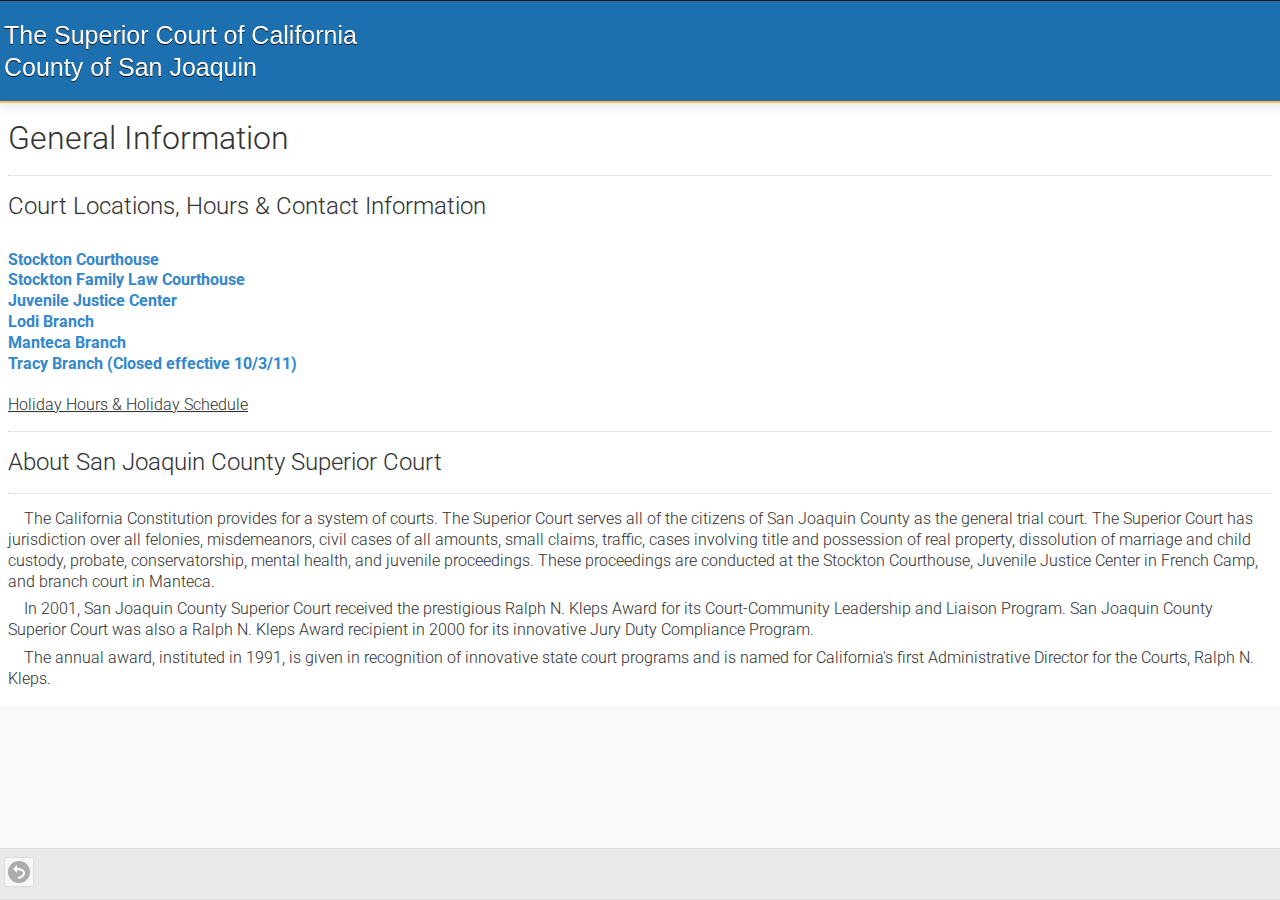
==== www/generalInfo.html @ 1bf8759a "Footer for pages done plus some genral info done." ====
<!DOCTYPE html>
<!--
    Copyright (c) 2012-2014 Adobe Systems Incorporated. All rights reserved.

    Licensed to the Apache Software Foundation (ASF) under one
    or more contributor license agreements.  See the NOTICE file
    distributed with this work for additional information
    regarding copyright ownership.  The ASF licenses this file
    to you under the Apache License, Version 2.0 (the
    "License"); you may not use this file except in compliance
    with the License.  You may obtain a copy of the License at

    http://www.apache.org/licenses/LICENSE-2.0

    Unless required by applicable law or agreed to in writing,
    software distributed under the License is distributed on an
    "AS IS" BASIS, WITHOUT WARRANTIES OR CONDITIONS OF ANY
     KIND, either express or implied.  See the License for the
    specific language governing permissions and limitations
    under the License.
-->
<html>
    <head>
        <meta charset="utf-8" />
        <meta name="format-detection" content="telephone=no" />
        <meta name="msapplication-tap-highlight" content="no" />
        <!-- WARNING: for iOS 7, remove the width=device-width and height=device-height attributes. See https://issues.apache.org/jira/browse/CB-4323 -->
        <meta name="viewport" content="user-scalable=no, initial-scale=1, maximum-scale=1, minimum-scale=1, width=device-width, height=device-height, target-densitydpi=device-dpi" />
        <link rel="stylesheet" type="text/css" href="css/index.css" />
		
		<!-- FontAwesome - http://fortawesome.github.io/Font-Awesome/ -->
        <link rel="stylesheet" href="css/font-awesome.min.css" />

		<!-- jQueryMobileCSS - original without styling -->
        <link rel="stylesheet" type="text/css" href="css/jquery.mobile-1.4.5.min.css" />

		<!-- nativeDroid core CSS -->
        <link rel="stylesheet" href="css/jquerymobile.nativedroid.css" />
        <link rel="stylesheet" href="css/jquerymobile.nativedroid.light.css" />
		<link rel="stylesheet" href="css/jquerymobile.nativedroid.color.blue.css" id='jQMnDColor' />
		
		<title>SCSJC App</title>
		
		<script type="text/javascript" src="js/jquery-1.11.2.min.js"></script>
		<script type="text/javascript" src="js/jquery.mobile-1.4.5.min.js"></script>
		
		<script type="text/javascript" src="js/app.js"></script>
    </head>
	
	<body>
		<!-- header -->
		<div data-id="headerWrap" class="header-bar" data-role="header" role="banner" data-position="fixed" data-tap-toggle="false" data-theme="b" style="padding:0 0.25em;">
			<h1 style="text-align:left;margin: 0 auto;">The Superior Court of California<br />County of San Joaquin</h1>
		</div>
		
		<!-- footer -->
		<div data-role="footer" data-position="fixed" data-tap-toggle="false" data-theme="a" style="padding:0 0.25em;">
			<a href="#left-panel" data-theme="a" class="ui-btn ui-icon-back ui-btn-icon-left ui-btn-icon-notext">Side Bar</a>
		</div>
		
		<!-- sidebar -->
		<div data-role="panel" data-display="push" id="left-panel" data-theme="a">
			<ul data-role="listview" class="sidebar">
				<li data-role="list-divider" id="left-panel-img"></li>
				<li><a href="index.html" data-ajax="false">Home</a></li>
				<li><a href="onlineServices.html" data-ajax="false">Online Services</a></li>
				<li data-icon="false"><a>General Info</a></li>
				<ul data-role="listview">
					<li><a href="#">Court Locations and Contact Information</a></li>
					<li><a href="#">Jury Service</a></li>
					<li><a href="#">Traffic</a></li>
					<li><a href="#">Employment</a></li>
				</ul>
			</ul>
		</div>
		
		<!-- General Information -->
		<div data-role="page" id="generalInfo-page" data-theme="a">
			<div data-role="content" data-theme="a" style="padding:0.5em;">
				<h1>General Information</h1>
				<hr>
				<h2>Court Locations, Hours & Contact Information</h2>
				<br />
				<a href="#stocktonInfo">Stockton Courthouse</a><br/>
				<a href="#familyInfo">Stockton Family Law Courthouse</a><br/>
				<a href="#juvenileInfo">Juvenile Justice Center</a><br/>
				<a href="#lodiInfo">Lodi Branch</a><br/>
				<a href="#mantecaInfo">Manteca Branch</a><br/>
				<a href="tracyInfo">Tracy Branch (Closed effective 10/3/11)</a><br/>
				<br/><u>Holiday Hours & Holiday Schedule</u>
				<hr>
				<h2>About San Joaquin County Superior Court</h2>
				<hr>
				<p>The California Constitution provides for a system of courts. The Superior Court serves all of the citizens of San Joaquin County as the general trial court. The Superior Court has jurisdiction over all felonies, misdemeanors, civil cases of all amounts, small claims, traffic, cases involving title and possession of real property, dissolution of marriage and child custody, probate, conservatorship, mental health, and juvenile proceedings. These proceedings are conducted at the Stockton Courthouse, Juvenile Justice Center in French Camp, and branch court in Manteca.</p>
				<p>In 2001, San Joaquin County Superior Court received the prestigious Ralph N. Kleps Award for its Court-Community Leadership and Liaison Program. San Joaquin County Superior Court was also a Ralph N. Kleps Award recipient in 2000 for its innovative Jury Duty Compliance Program.</p>
				<p>The annual award, instituted in 1991, is given in recognition of innovative state court programs and is named for California's first Administrative Director for the Courts, Ralph N. Kleps.</p>
			</div>
		</div>
		
		
		<!-- Page Stockton Contact page -->
		<!-- Directions -->
		<div data-role="page" id="stocktonInfo">
			<div data-role="content" style="padding:0.5em;">
				<center><h1 style="display:inline-block;">Stockton Courthouse</h1></center>
				<div data-role="navbar">
					<ul>
						<li><a href="#stocktonInfo" data-role="tab" class="ui-btn-active ui-state-persist">Directions</a></li>
						<li><a href="#stocktonPhone" data-role="tab">Phone Numbers</a></li>
						<li><a href="#stocktonHours" data-role="tab">Hours of Operations</a></li>
					</ul>
				</div><!-- /navbar -->
				<p>Beginning Monday, December 23, 2013, court users must enter the Stockton Courthouse (located at 222 E. Weber Avenue) on the east side (San Joaquin Street side) of the building. The entrance on the west side of the courthouse will be closed due to construction of the new Stockton Courthouse. Additionally, pedestrian access to the courthouse has been rerouted. Please read this PUBLIC NOTICE to view a map of the detour.</p>
				
				<a href="geo:37.953483, -121.287759"><u>Physical Address:</u><br/>
				222 E. Weber Avenue<br/>
				Stockton, California 95202</a><br/>
				<br/>
				<u>Mailing Address:</u><br/>
				Superior Court of California, County of San Joaquin<br/>
				PO Box 201022<br/>
				Stockton, California 95201<br/>
				<br/>
				<u><h3>Directions:</h3></u>
				<i><h4>From I-5 North</h4></i>
				<ol>
				  <li>Take exit toward Downtown Stockton</li>
				  <li>Merge onto E. Lafayette St.</li>
				  <li>Turn left onto El Dorado St.</li>
				  <li>Turn right onto E. Weber Ave. (courthouse on right)</li>
				</ol>
				
				<i><h4>From I-5 South</h4></i>
				<ol>
				  <li>Take the State Hwy 4 E exit toward Downtown Stockton/Fresno Ave.</li>
				  <li>Follow signs for CA-4 E/CA-99/Downtown/Stockton</li>
				  <li>Keep right at fork, follow signs for Downtown Stockton and merge onto E. Lafayette St.</li>
				  <li>Turn left onto El Dorado St.</li>
				  <li>Turn right onto E. Weber Ave. (courthouse on right)</li>
				</ol>
				
				<i><h4>From CA-99 North or South</h4></i>
				<ol>
				  <li>Take the CA-4W exit toward I-5/Downtown Stockton</li>
				  <li>Take El Dorado St. exit toward Center St./Downtown</li>
				  <li>Turn right onto El Dorado St.</li>
				  <li>Turn right onto E. Weber Ave. (courthouse on right) </li>
				</ol>
				<u><h3>Parking:</h3></u>
				<p>Parking is available in metered spaces around the Courthouse . Parking garages are available directly to the north, east, and west of the courthouse. There is an hourly fee and parking garage attendants accept cash only. The 'P' on the map above indicates the location of a parking garage.</p>
				

				
				
			</div>
		</div>
		
		<!-- Phone Numbers -->
		<div data-role="page" id="stocktonPhone" style="padding:0.5em;">
			<div data-role="content">
			<center><h1>Stockton Courthouse</h1></center>
			<div data-role="navbar">
					<ul>
						<li><a href="#stocktonInfo" data-role="tab">Directions</a></li>
						<li><a href="#stocktonPhone" data-role="tab" class="ui-btn-active ui-state-persist">Phone Numbers</a></li>
						<li><a href="#stocktonHours" data-role="tab">Hours of Operations</a></li>
					</ul>
			</div><!-- /navbar -->
			
			<br/><h3><u><strong>Telephone Numbers</strong></u></h3>
			<p>*All telephone numbers use 209 area code, unless listed otherwise. &nbsp;<span style="display: none">&nbsp;<span style="display: none">&nbsp;<span style="display: none">&nbsp;</span></span></span></p>
			<p>&nbsp;992-5522 &nbsp; Civil Limited</p>
			<p>&nbsp;992-5522 &nbsp; Small Claims</p>
			<p>&nbsp;992-5521 &nbsp; Criminal</p>
			<p>&nbsp;992-5522 &nbsp; Domestic Violence</p>
			<p>&nbsp;992-5522 &nbsp; Unlawful Detainer (Landlord-Tenant)</p>
			<p>&nbsp;992-5521 &nbsp; Passports</p>
			<p>&nbsp;992-5500 &nbsp; Jury Services</p>
			<p>(877) 872-0476&nbsp;&nbsp; Traffic</p>
			</div>	
		</div>
		
		<!-- Hours -->
		<div data-role="page" id="stocktonHours" style="padding:0.5em;">
			<div data-role="content">
			<center><h1>Stockton Courthouse</h1></center>
			<div data-role="navbar">
					<ul>
						<li><a href="#stocktonInfo" >Directions</a></li>
						<li><a href="#stocktonPhone">Phone Numbers</a></li>
						<li><a href="#stocktonHours" class="ui-btn-active ui-state-persist">Hours of Operations</a></li>
					</ul>
			</div><!-- /navbar -->
			
			<h3><u><strong>Business hours</strong></u></h3>
				<p><span><span>Business hours Monday through Friday, excluding <a href="/files/fileHolder.pdf">legal holidays</a> are as follows:</span></span></p>
				<p><span><span><u>Clerk's Office</u>:&nbsp; 8:00 a.m. to 3:00 p.m. </span></span></p>
				<p><span><span><u>Telephone</u>:&nbsp; 8:00 a.m. to 4:00 p.m.&nbsp; </span></span></p>
				<p><span><u>Drop Box</u>: 8:00 a.m. to 5:00 p.m.<span style="display: none">&nbsp;</span></span></p>
				<p><span><u>Courtroom</u>:&nbsp; Generally begin at 8:30 a.m. and conclude by 4:30 p.m.</span></p>
			</div>	
		</div>
		
		<!-- Page Stockton Family Law Contact page -->
		<!-- Directions -->
		<div data-role="page" id="familyInfo" class="ui-content">
			<div data-role="content" style="padding:0.5em;">
				<center><h1>Stockton Family Law Courthouse</h1></center>
				<div data-role="navbar">
					<ul>
						<li><a href="#familyInfo" class="ui-btn-active ui-state-persist">Directions</a></li>
						<li><a href="#familyPhone">Phone Numbers</a></li>
						<li><a href="#familyHours">Hours of Operations</a></li>
					</ul>
				</div><!-- /navbar -->
				<p>Beginning Monday, December 23, 2013, court users must enter the Stockton Courthouse (located at 222 E. Weber Avenue) on the east side (San Joaquin Street side) of the building. The entrance on the west side of the courthouse will be closed due to construction of the new Stockton Courthouse. Additionally, pedestrian access to the courthouse has been rerouted. Please read this PUBLIC NOTICE to view a map of the detour.</p>
				
				<a href="geo:37.953662, -121.283560"><u>Physical Address:</u><br/>
				540 E. Main Street<br/>
				Stockton, California 95202</a><br/>
				<br/>
				<u><h3>Directions:</h3></u>
				<i><h4>From I-5 North or South</h4></i>
				<ol>
				  <li>Take the State Hwy 4 E exit toward Downtown Stockton/Fresno Ave.</li>
				  <li>Follow signs for CA-4 E/CA-99/Downlaod /Stockton and merage onto CA-4E</li>
				  <li>Take Stanislaus ST. exit toward Downtown Stockton</li>
				  <li>Thurn left onto S. Stanislaus St.</li>
				  <li>Turn left onto E Main Street (courthouse on left)</li>
				</ol>
				
				<i><h4>From CA-99 North or South</h4></i>
				<ol>
				  <li>Take the CA-4W exit toward 1-5/Downtown Stockton/San Francisco</li>
				  <li>Take Stanislaus exit toward Downtown Stockton</li>
				  <li>Turn right onto S. Stanislaus</li>
				  <li>Turn left onto E. Main Street (courthouse on left)</li>
				</ol>
				<u><h3>Parking:</h3></u>
				<p>Metered parking is available along the streets.  Public parking garages are also avalable. </p>
					<a href="#home-page">Home</a>
		</div>
		</div>
		
		<!-- Phone Numbers -->
		<div data-role="page" id="familyPhone" style="padding:0.5em;">
			<div data-role="content">
			<center><h1>Stockton Family Law Courthouse</h1></center>
			<div data-role="navbar">
					<ul>
						<li><a href="#familyInfo">Directions</a></li>
						<li><a href="#familyPhone" class="ui-btn-active ui-state-persist">Phone Numbers</a></li>
						<li><a href="#familyHours">Hours of Operations</a></li>
					</ul>
			</div><!-- /navbar -->
			<h3><u><strong>Telephone Numbers</strong></u></h3>
			<p>*All telephone numbers use 209 area code, unless listed otherwise.<span style="display: none">&nbsp;<span style="display: none">&nbsp;</span></span></p>
			<p>992-5555&nbsp;&nbsp;&nbsp;&nbsp;Information</p>
			<p>992-5283 &nbsp; &nbsp;Facilitator-Pro Per Clinic</p>
			<p>992-5690 &nbsp; &nbsp;Family Law Services</p>
		</div>	
		</div>
		
		<!-- Hours -->
		<div data-role="page" id="familyHours" style="padding:0.5em;">
			<div data-role="content">
			<center><h1>Stockton Family Law Courthouse</h1></center>
			<div data-role="navbar">
					<ul>
						<li><a href="#familyInfo" >Directions</a></li>
						<li><a href="#familyPhone">Phone Numbers</a></li>
						<li><a href="#familyHours" class="ui-btn-active ui-state-persist">Hours of Operations</a></li>
					</ul>
			</div><!-- /navbar -->
			
			<h3><u><strong>Business hours</strong></u></h3>
			<p>Business hours Monday through Friday, excluding <a href="/files/fileHolder.pdf">legal holidays</a> are as follows:</span></span></p>
			<p><u>Clerk's Office</u>:&nbsp; 8:00 a.m. to 3:00 p.m.</p>
			<p><u>Telephone</u>:&nbsp; 8:00 a.m. to 4:00 p.m.&nbsp;</p>
			<p><u>Drop Box</u>: 8:00 a.m. to 4:00 p.m.&nbsp;</p>
			<p><u>Courtroom</u>:&nbsp; Generally begin at 8:15 a.m. and conclude by 4:30 p.m.&nbsp;</p>
			<p>&nbsp;</p>
		</div>	
		</div>
		
		<!-- Page Juvenile Justice Contact page -->
		<!-- Directions -->
		<div data-role="page" id="juvenileInfo" class="ui-content">
			<div data-role="content" style="padding:0.5em;">
				<center><h1>Juvenile Justice Center</h1></center>
				<div data-role="navbar">
					<ul>
						<li><a href="#juvenileInfo" class="ui-btn-active ui-state-persist">Directions</a></li>
						<li><a href="#juvenilePhone">Phone Numbers</a></li>
						<li><a href="#juvenileHours">Hours of Operations</a></li>
					</ul>
				</div><!-- /navbar -->
				<p>Beginning Monday, December 23, 2013, court users must enter the Stockton Courthouse (located at 222 E. Weber Avenue) on the east side (San Joaquin Street side) of the building. The entrance on the west side of the courthouse will be closed due to construction of the new Stockton Courthouse. Additionally, pedestrian access to the courthouse has been rerouted. Please read this PUBLIC NOTICE to view a map of the detour.</p>
				
				<a href="geo:37.882633, -121.290421"><u>Physical Address:</u><br/>
				535 West Mathews Road<br/>
				French Camp, California 95231</a><br/>
				<br/>
				<u>Mailing Address:</u><br/>
				San Joaquin County Superior Court - Juvenile Division<br/>
				535 West Mathews Road<br/>
				French Camp, California 95231<br/>
				<br/>
				<u><h3>Directions:</h3></u>
				<p>The Juvenile Justice Center is located with the Juvenile Probation Department in French Camp on Mathews Road. From I-5 North or South, take the Mathews Road exit and head west approximately 1/2 mile and the Juvenile Justice Center is on the north side of Mathews Road. Departments J-1 and J-2 and the administrative support staff are located in this building.</p>
				<u><h3>Parking:</h3></u>
				<p>There is free parking in the lot adjacent to the building </p>
					<a href="#home-page">Home</a>
		</div>
		</div>
		
		<!-- Phone Numbers -->
		<div data-role="page" id="juvenilePhone" style="padding:0.5em;">
			<div data-role="content">
			<center><h1>Juvenile Justice Center</h1></center>
			<div data-role="navbar">
					<ul>
						<li><a href="#juvenileInfo">Directions</a></li>
						<li><a href="#juvenilePhone" class="ui-btn-active ui-state-persist">Phone Numbers</a></li>
						<li><a href="#juvenileHours">Hours of Operations</a></li>
					</ul>
			</div><!-- /navbar -->
			<h3><u><strong>Telephone Numbers</strong></u></h3>
			<p>&nbsp;*All telephone numbers use 209 area code, unless listed otherwise.</p>
			<p>992-5698 &nbsp; &nbsp; Clerk's Office</p>
		</div>	
		</div>
		
		<!-- Hours -->
		<div data-role="page" id="juvenileHours" style="padding:0.5em;">
			<div data-role="content">
			<center><h1>Juvenile Justice Center</h1></center>
			<div data-role="navbar">
					<ul>
						<li><a href="#juvenileInfo" >Directions</a></li>
						<li><a href="#juvenilePhone">Phone Numbers</a></li>
						<li><a href="#juvenileHours" class="ui-btn-active ui-state-persist">Hours of Operations</a></li>
					</ul>
			</div><!-- /navbar -->
			
			<h3><u><strong>Business hours</strong></u></h3>
			<p>Business hours Monday through Friday, excluding <a href="/files/fileHolder.pdf">legal holidays</a> are as follows:</span></p>
			<p><u>Clerk's Office</u>:&nbsp; 8:00 a.m. to 3:00 p.m.</p>
			<p><u>Telephone</u>:&nbsp; 8:00 a.m. to 4:00 p.m.&nbsp;</p>
			<p><u>Drop Box</u>: 8:00 a.m. to 4:00 p.m.&nbsp;</p>
			<p><u>Courtroom</u>:&nbsp; Generally begin at 8:15 a.m. and conclude by 4:30 p.m.&nbsp;</p>
			<p>&nbsp;</p>
		</div>	
		</div>
		
		<!-- Page Lodi Branch Contact page -->
		<!-- Directions -->
		<div data-role="page" id="lodiInfo" class="ui-content">
			<div data-role="content" style="padding:0.5em;">
				<center><h1>Lodi Branch</h1></center>
				<div data-role="navbar">
					<ul>
						<li><a href="#lodiInfo" class="ui-btn-active ui-state-persist">Directions</a></li>
						<li><a href="#lodiPhone">Phone Numbers</a></li>
						<li><a href="#lodiHours">Hours of Operations</a></li>
					</ul>
				</div><!-- /navbar -->
				<p><b>The Lodi Branch of the Superior Court is located in two buildings.</b></p>
				<br/>
				<a href="geo:38.135451, -121.275161"><u>Physical Address for Department L-1:</u><br/>
				217 W. Elm Street (2nd Floor)<br/>
				Lodi, California 95240</a><br/>
				<br/>
				<a href="geo:38.135992, -121.276835"><u>Physical Address for Department L-2:</u><br/>
				315 W. Elm Street<br/>
				Lodi, California 95240</a><br/>
				<u>Mailing Address:</u><br/>
				Superior Court of California, Lodi Branch<br/>
				315 W. Elm Street<br/>
				Lodi, California 95240<br/>
				<br/>
				<u><h3>Directions:</h3></u>
				<p>From I-5 North or South, take the Kettleman Lane/Highway 12 exit and head east approximately 5 miles to Lodi. Turn north at Church Street and proceed north to Elm Street. Turn west on Elm Street to the courthouse locations. From 99 North or South, take the Kettleman Lane/Highway 12 exit and head west.. Turn north at Church Street and proceed north to Elm Street. Turn west on Elm Street to the courthouse locations.</p>
				<u><h3>Parking:</h3></u>
				<p>There is free parking in the lot across the street fromc the building housing Department L-2.</p>
					<a href="#home-page">Home</a>
		</div>
		</div>
		
		<!-- Phone Numbers -->
		<div data-role="page" id="lodiPhone" style="padding:0.5em;">
			<div data-role="content">
			<center><h1>Lodi Branch</h1></center>
			<div data-role="navbar">
					<ul>
						<li><a href="#lodiInfo">Directions</a></li>
						<li><a href="#lodiPhone" class="ui-btn-active ui-state-persist">Phone Numbers</a></li>
						<li><a href="#lodiHours">Hours of Operations</a></li>
					</ul>
			</div><!-- /navbar -->
			<h3><u><strong>Telephone Numbers</strong></u></h3>
			<p>*All telephone numbers use 209 area code, unless listed otherwise. &nbsp;<span style="display: none">&nbsp;<span style="display: none">&nbsp;<span style="display: none">&nbsp;</span></span></span></p>
			<p>&nbsp;992-5522 &nbsp; Civil Limited</p>
			<p>&nbsp;992-5522 &nbsp; Small Claims</p>
			<p>&nbsp;992-5521 &nbsp; Criminal</p>
			<p>&nbsp;992-5522 &nbsp; Domestic Violence</p>
			<p>&nbsp;992-5522 &nbsp; Unlawful Detainer (Landlord-Tenant)</p>
			<p>&nbsp;992-5521 &nbsp; Passports</p>
			<p>&nbsp;992-5500 &nbsp; Jury Services</p>
			<p>(877) 872-0476&nbsp;&nbsp; Traffic</p>
		</div>	
		</div>
		
		<!-- Hours -->
		<div data-role="page" id="lodiHours" style="padding:0.5em;">
			<div data-role="content">
			<center><h1>Lodi Branch</h1></center>
			<div data-role="navbar">
					<ul>
						<li><a href="#lodiInfo" >Directions</a></li>
						<li><a href="#lodiPhone">Phone Numbers</a></li>
						<li><a href="#lodiHours" class="ui-btn-active ui-state-persist">Hours of Operations</a></li>
					</ul>
			</div><!-- /navbar -->
			
			<h3><u><strong>Business hours</strong></u></h3>
			<p><span style="color: black; font-family: arial, sans-serif; font-size: 9pt;">Business hours Monday through Friday, excluding </span><a href="/files/fileHolder.pdf">legal holidays</a><span style="color: black; font-family: arial, sans-serif; font-size: 9pt;"> are as follows:</span></p>
			<p><u>Clerk's Office</u>:&nbsp; 8:00 a.m. to 3:00 p.m. </p>
			<p><u>Telephone</u>:&nbsp; 8:00 a.m. to 4:00 p.m.&nbsp; </p>
			<p><u>Drop Box</u>: 8:00 a.m. to 5:00 p.m.</p>
			<p><u>Courtroom</u>:&nbsp; Generally begin at 8:30 a.m. and conclude by 4:30 p.m.</p>
		</div>	
		</div>
		
		<!-- Page manteca Branch Contact page -->
		<!-- Directions -->
		<div data-role="page" id="mantecaInfo" class="ui-content">
			<div data-role="content" style="padding:0.5em;">
				<center><h1>Manteca Branch</h1></center>
				<div data-role="navbar">
					<ul>
						<li><a href="#mantecaInfo" class="ui-btn-active ui-state-persist">Directions</a></li>
						<li><a href="#mantecaPhone">Phone Numbers</a></li>
						<li><a href="#mantecaHours">Hours of Operations</a></li>
					</ul>
				</div><!-- /navbar -->
				<a href="geo:37.799203, -121.213477"><u>Physical Address:</u><br/>
				315 E. Center Street<br/>
				Manteca, California 95336</a><br/>
				<br/>
				<u>Mailing Address:</u><br/>
				Superior Court of California, County of San Joaquin<br/>
				Manteca Branch<br/>
				315 E. Center St<br/>
				Manteca, California 95336<br/>
				<br/>
				<u><h3>Directions:</h3></u>
				<p>From 99 North or South, take Highway 120 West and take the Main Street Exit. Proceed north to Center Street. Turn east on Center Street and proceed three blocks to the Courthouse. From I-5 North or South, take Highway 120 east and take the Main Street Exit. Proceed north to Center Street. Turn east on Center Street and proceed three blocks to the Courthouse.</p>
				<u><h3>Parking:</h3></u>
				<p>There is free parking around the courthouse and in a lot to the north.</p>
					<a href="#home-page">Home</a>
		</div>
		</div>
		
		<!-- Phone Numbers -->
		<div data-role="page" id="mantecaPhone" style="padding:0.5em;">
			<div data-role="content">
			<center><h1>Manteca Branch</h1></center>
			<div data-role="navbar">
					<ul>
						<li><a href="#mantecaInfo">Directions</a></li>
						<li><a href="#mantecaPhone" class="ui-btn-active ui-state-persist">Phone Numbers</a></li>
						<li><a href="#mantecaHours">Hours of Operations</a></li>
					</ul>
			</div><!-- /navbar -->
			<h3><u><strong>Telephone Numbers</strong></u></h3>
			<p>*All telephone numbers use 209 area code, unless listed otherwise.</p>
			<p>&nbsp;239-1316&nbsp;&nbsp;&nbsp; Criminal</p>
			<p>&nbsp;239-1316 &nbsp;Traffic</p>
			<p>&nbsp;239-9188&nbsp;&nbsp;&nbsp; Civil Harassment</p>
			<p>&nbsp;239-9188&nbsp;&nbsp;&nbsp; Unlawful Detainer (Landlord-Tenant)</p>
			<p>&nbsp;992-5555 &nbsp; &nbsp;Passports (Processed at Main Stockton Court only.)</p>
		</div>	
		</div>
		
		<!-- Hours -->
		<div data-role="page" id="mantecaHours" style="padding:0.5em;">
			<div data-role="content">
			<center><h1>Manteca Branch</h1></center>
			<div data-role="navbar">
					<ul>
						<li><a href="#mantecaInfo" >Directions</a></li>
						<li><a href="#mantecaPhone">Phone Numbers</a></li>
						<li><a href="#mantecaHours" class="ui-btn-active ui-state-persist">Hours of Operations</a></li>
					</ul>
			</div><!-- /navbar -->
			
			<h3><u><strong>Business hours</strong></u></h3>
			<p>>Business hours Monday through Friday, excluding<a href="/files/fileHolder.pdf">legal holidays</a> are as follows:</p>
			<p><u>Clerk's Office</u>:&nbsp; 8:00 a.m. to 3:00 p.m. </p>
			<p><u>Telephone</u>:&nbsp; 8:00 a.m. to 4:00 p.m.&nbsp; </p>
			<p><u>Drop Box</u>: 8:00 a.m. to 5:00 p.m.</p>
			<p><u>Courtroom</u>:&nbsp; Generally begin at 8:30 a.m. and conclude by 4:30 p.m.</p>
		</div>	
		</div>
		
    </body>
</html>
---- www/css/index.css ----
/*
 * Licensed to the Apache Software Foundation (ASF) under one
 * or more contributor license agreements.  See the NOTICE file
 * distributed with this work for additional information
 * regarding copyright ownership.  The ASF licenses this file
 * to you under the Apache License, Version 2.0 (the
 * "License"); you may not use this file except in compliance
 * with the License.  You may obtain a copy of the License at
 *
 * http://www.apache.org/licenses/LICENSE-2.0
 *
 * Unless required by applicable law or agreed to in writing,
 * software distributed under the License is distributed on an
 * "AS IS" BASIS, WITHOUT WARRANTIES OR CONDITIONS OF ANY
 * KIND, either express or implied.  See the License for the
 * specific language governing permissions and limitations
 * under the License.
 */ 
* {
    -webkit-tap-highlight-color: rgba(0,0,0,0); /* make transparent link selection, adjust last value opacity 0 to 1.0 */
}
html {
	height: 100%;
}
body {
    -webkit-touch-callout: none;                /* prevent callout to copy image, etc when tap to hold */
    -webkit-text-size-adjust: none;             /* prevent webkit from resizing text to fit */
    -webkit-user-select: none;                  /* prevent copy paste, to allow, change 'none' to 'text' */
	
    background-color: #FFF9E6;
	/*
    background-image:linear-gradient(top, #A7A7A7 0%, #E4E4E4 51%);
    background-image:-webkit-linear-gradient(top, #A7A7A7 0%, #E4E4E4 51%);
    background-image:-ms-linear-gradient(top, #A7A7A7 0%, #E4E4E4 51%);
    background-image:-webkit-gradient(
        linear,
        left top,
        left bottom,
        color-stop(0, #A7A7A7),
        color-stop(0.51, #E4E4E4)
    );
    background-attachment:fixed;
	*/
    font-family:'HelveticaNeue-Light', 'HelveticaNeue', Helvetica, Arial, sans-serif;
    font-size:14px;
    height:100%;
    margin:0px;
    padding:0px;
    #text-transform:uppercase;
    width:100%;
}

/* Portrait layout (default) */
.app {
    background:url(../img/logo.png) no-repeat center top; /* 170px x 200px */
    position:absolute;             /* position in the center of the screen */
    left:50%;
    top:50%;
    height:50px;                   /* text area height */
    width:225px;                   /* text area width */
    text-align:center;
    padding:180px 0px 0px 0px;     /* image height is 200px (bottom 20px are overlapped with text) */
    margin:-115px 0px 0px -112px;  /* offset vertical: half of image height and text area height */
                                   /* offset horizontal: half of text area width */
}

/* Landscape layout (with min-width) */
@media screen and (min-aspect-ratio: 1/1) and (min-width:400px) {
    .app {
        background-position:left center;
        padding:75px 0px 75px 170px;  /* padding-top + padding-bottom + text area = image height */
        margin:-90px 0px 0px -198px;  /* offset vertical: half of image height */
                                      /* offset horizontal: half of image width and text area width */
    }
}
/*
h1 {
    font-size: 2em;
    font-weight:normal;
    margin:0px;
    overflow:visible;
    padding:0px;
    text-align:center;
}
*/
.event {
    border-radius:4px;
    -webkit-border-radius:4px;
    color:#FFFFFF;
    font-size:12px;
    margin:0px 30px;
    padding:2px 0px;
}

.event.listening {
    background-color:#333333;
    display:block;
}

.event.received {
    background-color:#4B946A;
    display:none;
}

@keyframes fade {
    from { opacity: 1.0; }
    50% { opacity: 0.4; }
    to { opacity: 1.0; }
}
 
@-webkit-keyframes fade {
    from { opacity: 1.0; }
    50% { opacity: 0.4; }
    to { opacity: 1.0; }
}
 
.blink {
    animation:fade 3000ms infinite;
    -webkit-animation:fade 3000ms infinite;
}

.ui-bar-b,.ui-body-b .ui-dialog-contain .ui-title {
	border-bottom: 2px solid #FFB756 !important;
}
.ui-header.ui-bar-b,.ui-footer.ui-bar-b {
	background-color: #1C70B0 !important;
}
/* -  - -   -  - -   -  - -   -  - -   -  - -   -  - -   -  - -   -  - -   -  - -   -  - -   -  - -   -  - -   -  - -   -  - -   -  - -   -  - -   -  - -   -  - -   -  - -   -  - -   -  - -   -  - -   -  - -   -  - -   */

.ui-collapsible .ui-collapsible-content {
    margin: 0 0 !important;
    padding: 10px 0 !important;
}

/*
.ui-icon-plus:before {
	content: "\f067";
}
*/

/* Enable hardware acceleration for the CSS transition */
.ui-panel .ui-listview { 
	-webkit-transform: translate3d(0,0,0);
}
.ui-panel .ui-listview .ui-btn {
	-webkit-transform: translate3d(0,0,0);
}
/* -  - -   -  - -   -  - -   -  - -   -  - -   -  - -   -  - -   -  - -   -  */
/* collapsible li's in left panel */
/* Basic settings */
.ui-li-static.ui-collapsible {
    padding: 0;
}
.ui-li-static.ui-collapsible > .ui-collapsible-content > .ui-listview,
.ui-li-static.ui-collapsible > .ui-collapsible-heading {
    margin: 0;
}
.ui-li-static.ui-collapsible > .ui-collapsible-content {
    padding-top: 0;
    padding-bottom: 0;
    padding-right: 0;
    border-bottom-width: 0;
}
/* collapse vertical borders */
.ui-li-static.ui-collapsible > .ui-collapsible-content > .ui-listview > li.ui-last-child,
.ui-li-static.ui-collapsible.ui-collapsible-collapsed > .ui-collapsible-heading > a.ui-btn {
    border-bottom-width: 0;
}
.ui-li-static.ui-collapsible > .ui-collapsible-content > .ui-listview > li.ui-first-child,
.ui-li-static.ui-collapsible > .ui-collapsible-content > .ui-listview > li.ui-first-child > a.ui-btn,
.ui-li-static.ui-collapsible > .ui-collapsible-heading > a.ui-btn {
    border-top-width: 0;
}
/* Remove right borders */
.ui-li-static.ui-collapsible > .ui-collapsible-heading > a.ui-btn,
.ui-li-static.ui-collapsible > .ui-collapsible-content > .ui-listview > .ui-li-static,
.ui-li-static.ui-collapsible > .ui-collapsible-content > .ui-listview > li > a.ui-btn,
.ui-li-static.ui-collapsible > .ui-collapsible-content {
    border-right-width: 0;
}
/* Remove left borders */
/* Here, we need class ui-listview-outer to identify the outermost listview */
.ui-listview-outer > .ui-li-static.ui-collapsible .ui-li-static.ui-collapsible.ui-collapsible,
.ui-listview-outer > .ui-li-static.ui-collapsible > .ui-collapsible-heading > a.ui-btn,
.ui-li-static.ui-collapsible > .ui-collapsible-content {
    border-left-width: 0;
}
/* -  - -   -  - -   -  - -   -  - -   -  - -   -  - -   -  - -   -  - -   -  */
/* trying to make the left panel links bigger 
#left-panel, #left-panel .ui-panel-inner, #left-panel .ui-listview , #left-panel .ui-listview li a{
	height: 100%;
}
*/

/* -  - -   -  - -   -  - -   -  - -   -  - -   -  - -   -  - -   -  - -   -  */

.sidebar li a, .sidebar [data-role=list-divider] {
	height: 2.5rem;
}
.sidebar ul {
	background-color: #EAEAEA;
	padding-left: 1rem;
}
.sidebar ul li a {
	#background-color: #DDDDDD !important;
	background-color: #EAEAEA !important;
	height: 1.5rem;
}
#left-panel-img {
	background-image: url(../img/countySeal.png);
	background-repeat: no-repeat;
	background-position: center;
	background-size: 10em;
	#background-color: #FFFFFF;
	background-color: #FAFAFA;
	height:10em;
}
html .ui-panel-page-container-a {
	#background-color: #e9e9e9;
	background-color:	#FAFAFA;
}
.noticeWrapper, .noticeWrapper div.iscroll-scroller {
	height: 12em;
	overflow-y:scroll;
}
.ui-block-a {
	line-height: 150%;
}

#homeimg {
	background-image: url('../img/stockton_courthouse.min.png');
	background-size: contain;
    background-repeat: no-repeat;
	background-position-x: center;
    width: 100%;
    height: 0;
    padding-top: 50%;
}

h2 hr {
	margin:0px 0px 10px 0px !important;
}

p {
	text-indent: 1rem;
}
ul {
	list-style-type:circle;
	padding-left:1.5rem;
}
.content-block {
	padding-bottom: 1rem;
}
.notice {
	background-color: #FFB756;
	color: #FFF;
	padding:0.05rem 0.5rem 0.5rem 0.5rem;
	border-radius:0.5rem;
	
}
.notice h2 hr {
	border-bottom: 1px solid rgba(255,255,255,0.65);
}
.notice div {
	background-color:#fff;
	color:#333;
	padding:0.5rem;
}
.notice div h4 {
	text-align: center;
	margin-top: 0px;
	font-weight: bold;
}
---- www/css/jquerymobile.nativedroid.css ----
@import url("http://fonts.googleapis.com/css?family=Roboto:400,100,300,500,700");a{text-decoration:none}.ui-page{font-family:"Roboto",sans-serif;font-weight:300}.ui-content{padding:0}.ui-content .ui-listview-inset,.ui-panel-inner .ui-listview-inset,.ui-content .ui-listview,.ui-panel-inner .ui-listview{margin:0}.ui-header{z-index:9999;padding:7px 15px 7px 25px;padding:0;min-height:50px}.ui-header.noborder{border-bottom:2px solid transparent!important}.ui-header-fixed{top:0}.ui-header-fixed .ui-btn-left,.ui-header-fixed .ui-btn-right{top:3px}.ui-header .ui-btn-left,.ui-header .ui-btn-right,.ui-footer .ui-btn-left,.ui-footer .ui-btn-right,.ui-header-fixed.ui-fixed-hidden .ui-btn-right{position:fixed}.ui-header.ui-fixed-hidden{padding:7px 15px 7px 25px}.ui-header .ui-title,.ui-footer .ui-title{text-align:left;margin:4px 7px 3px 7px;margin:10px 25px 7px 34px;font-size:25px;font-weight:300}.ui-header .ui-btn-inner,.ui-footer .ui-btn-inner,.ui-mini .ui-btn-inner{text-decoration:none;padding:9px 3px 3px 0}.ui-header .ui-btn-inner,.ui-footer .ui-btn-inner{font-size:22px}.ui-header .ui-btn-right .ui-btn-inner{min-width:32px}.ui-footer .ui-navbar{box-shadow:0 0 10px rgba(0,0,0,0.5)}.ui-navbar ul li:last-child{border-right:0}.ui-footer{z-index:9999;padding:7px 15px 7px 25px;padding:0;min-height:50px}.ui-footer .ui-btn-text{top:7px;font-size:20px}.ui-footer.noborder{border-bottom:2px solid transparent!important}.ui-footer-fixed{bottom:0}.ui-footer-fixed .ui-btn-left,.ui-footer-fixed .ui-btn-right{top:3px}.ui-footer .ui-btn-left,.ui-footer .ui-btn-right,.ui-footer .ui-btn-left,.ui-footer .ui-btn-right,.ui-footer-fixed.ui-fixed-hidden .ui-btn-right{position:fixed}.ui-footer.ui-fixed-hidden{padding:7px 15px 7px 25px}.ui-footer .ui-title,.ui-footer .ui-title{text-align:left;margin:4px 7px 3px 7px;margin:10px 25px 7px 34px;font-size:25px;font-weight:300}.ui-footer .ui-btn-inner,.ui-mini .ui-btn-inner{text-decoration:none;padding:9px 3px 3px 0}.ui-footer .ui-btn-inner,.ui-footer .ui-btn-inner{font-size:22px}.ui-footer .ui-btn-right .ui-btn-inner{min-width:32px}.ui-li-divider{padding:7px 15px 7px 15px}.ui-link-inherit{font-size:20px;line-height:25px}.ui-listview .ui-li-icon{width:32px!important;height:32px!important;max-width:32px!important;max-height:32px!important;margin-top:-6px!important}img.ui-li-icon{width:32px;height:32px;background-position:center center;background-repeat:no-repeat}.ui-li-has-icon .ui-btn-inner a.ui-link-inherit,.ui-li-static.ui-li-has-icon{padding-left:45px}.ui-btn{-webkit-transition:background .2s,color .2s;-moz-transition:background .2s,color .2s;-o-transition:background .2s,color .2s;-ms-transition:background .2s,color .2s;transition:background .2s,color .2s}.ui-li-heading{font-weight:300;font-size:18px;white-space:normal}.ui-li-desc{font-weight:300;font-size:16px;white-space:normal}.ui-listview-filter{margin:auto}.ui-listview-filter .ui-input-search{margin:auto}.ui-li-thumb{left:15px;top:25px;max-width:70px;max-height:115px}.ui-li-has-thumb{min-height:115px}.ui-li-has-thumb .ui-link-inherit,.ui-li-has-thumb .ui-btn-inner.ui-li{border-bottom:0!important}.ui-loader-textonly{color:#fff;position:fixed;top:100%;left:0;width:100%;background-color:#020202}.ui-loader h1{font-family:"Roboto",sans-serif;font-weight:300;text-transform:uppercase}.ui-loader-textonly.ui-loader-verbose{margin-left:0}.ui-li-desc img{max-width:100%;display:block;padding-top:7px;padding-bottom:7px}.ui-collapsible-content{padding:0}.ui-collapsible-heading-toggle .ui-btn-text{font-weight:300;font-size:22px}.ui-grid-b.fixed,.ui-grid-a.fixed{display:none}.ui-content h1,.ui-content h2,.ui-content h3,.ui-content h4,.ui-content h5,.ui-content h6,.ui-content p{font-weight:300;margin:7px 0 7px 0}.ui-collapsible h1.ui-collapsible-heading,.ui-collapsible h2.ui-collapsible-heading,.ui-collapsible h3.ui-collapsible-heading,.ui-collapsible h4.ui-collapsible-heading,.ui-collapsible h5.ui-collapsible-heading,.ui-collapsible h6.ui-collapsible-heading{padding-left:0;margin:auto}.ui-content th{font-weight:300}.ui-popup-container.ui-popup-active{z-index:99999}.ui-dialog-contain .ui-content,.ui-popup .ui-content{padding:15px 15px 0 15px}.ui-dialog-contain .ui-title,.ui-popup .ui-title{font-size:22px}.ui-popup .ui-content p{padding:15px}.ui-popup h1.ui-title{padding:0}.ui-popup-screen.in{opacity:1}.ui-popup-screen{background-color:rgba(0,0,0,0.8)}.ui-panel-inner{padding:0}.ui-input-search{padding:3px 15px 3px 45px}.ui-body-b .ui-input-search input{display:inline-block;width:90%;padding-left:7px}.ui-selectmenu .ui-header a,.ui-dialog-contain .ui-header a{display:none}div.inset{padding:0 15px 0 15px}.ui-listview-filter{position:relative}.ui-slider-handle{border-radius:50%;-webkit-transition:border .5s,background .5s;-moz-transition:border .5s,background .5s;-o-transition:border .5s,background .5s;-ms-transition:border .5s,background .5s;transition:border .5s,background .5s}.ui-slider-handle.ui-btn{background-color:transparent!important}.ui-slider-track .ui-btn.ui-slider-handle{width:16px;height:16px;border-radius:50%;margin:-19px 0 0 -25px}.ui-slider-track .ui-btn.ui-slider-handle.ui-focus{width:16px;height:16px;border-radius:50%;margin:-19px 0 0 -25px;background-color:transparent}.ui-slider-track{height:2px;margin:7px 0 0 45px;border-top:0!important;border-bottom:0!important;box-shadow:none!important}.ui-rangeslider .ui-rangeslider-sliders .ui-slider-track{border-width:0!important}.ui-rangeslider label:first-child{display:block}.ui-slider-inneroffset .ui-slider-handle{border-radius:0;padding:0;margin:0;border:0!important}.ui-slider-label{border-top:0!important}.ui-checkbox input,.ui-radio input{display:block;width:1px;height:1px;overflow:hidden;opacity:.01}.ui-li .ui-btn-text a.ui-link-inherit{text-overflow:clip;white-space:normal}@-webkit-keyframes messagepop{0%{-webkit-transform:scale(1,1)}50%{-webkit-transform:scale(1.4,1.4)}100%{-webkit-transform:scale(1,1)}}@-moz-keyframes messagepop{0%{-moz-transform:scale(1,1)}50%{-moz-transform:scale(1.4,1.4)}100%{-moz-transform:scale(1,1)}}@-o-keyframes messagepop{0%{-o-transform:scale(1,1)}50%{-o-transform:scale(1.4,1.4)}100%{-o-transform:scale(1,1)}}@-ms-keyframes messagepop{0%{-ms-transform:scale(1,1)}50%{-ms-transform:scale(1.4,1.4)}100%{-ms-transform:scale(1,1)}}@keyframes messagepop{0%{transform:scale(1,1)}50%{transform:scale(1.4,1.4)}100%{transform:scale(1,1)}}.message{clear:both;padding:7px 7px 7px 75px;min-height:45px;margin:7px 0 7px 0;text-shadow:1px 1px 1px rgba(0,0,0,0.2);position:relative}.message i{display:block;position:absolute;left:7px;top:7px;height:100%;font-size:45px;line-height:45px;width:65px;text-align:center;-webkit-animation:messagepop 1s 2;-moz-animation:messagepop 1s 2;-o-animation:messagepop 1s 2;-ms-animation:messagepop 1s 2;animation:messagepop 1s 2;animation-delay:1s;-webkit-animation-delay:1s;-moz-animation-delay:1s;-o-animation-delay:1s;-ms-animation-delay:1s}pre{word-wrap:break-word}.simpleList{padding:0;margin:0}.simpleList li{list-style-type:none;margin:auto;padding:7px 0 7px 0;border-bottom:1px solid rgba(0,0,0,0.2)}.ui-body-b form .ui-btn-down-b,.ui-body-b form .ui-mini.ui-checkbox-on,.ui-body-b form .ui-mini.ui-radio-o{-webkit-transition:box-shadow .5s,text-shadow .5s,border .5s;-moz-transition:box-shadow .5s,text-shadow .5s,border .5s;-ms-transition:box-shadow .5s,text-shadow .5s,border .5s;-o-transition:box-shadow .5s,text-shadow .5s,border .5s;transition:box-shadow .5s,text-shadow .5s,border .5s;box-shadow:none}.ui-header .ui-btn-left,.ui-footer .ui-btn-left,.ui-footer .ui-btn-right,.ui-header-fixed.ui-fixed-hidden .ui-btn-right{position:absolute;width:23px}.ui-header .ui-btn-right{position:absolute;width:23px}.ui-footer .ui-btn-icon-top .ui-icon{top:10px}@media(min-width:28em){.ui-rangeslider label:first-child{display:block;float:left;width:20%}}@media all and (min-width:768px){.showastabs.ui-listview .ui-li.ui-btn{width:auto;height:auto;display:inline-block;margin:auto}.showastabs.center{text-align:center}.showastabs.nobg.ui-listview{background:transparent!important;border-bottom:0 solid #fff!important}.showastabs.ui-listview .ui-btn-inner.ui-li{border-bottom:0}.ui-grid-b.fixed,.ui-grid-a.fixed{display:block;position:fixed;left:0;top:110px;bottom:0;width:100%;overflow:hidden}.ui-grid-b .ui-block-a,.ui-grid-b .ui-block-b,.ui-grid-b .ui-block-c,.ui-grid-a .ui-block-a,.ui-grid-a .ui-block-b{position:relative}.ui-grid-b.fixed .scroll-v,.ui-grid-a.fixed .scroll-v{overflow:hidden;overflow-y:auto;-webkit-overflow-scrolling:touch}.nativeDroidCards>li{display:inline-block;float:left;margin:1%;width:43%}.nativeDroidCards>li:nth-child(2n+1){clear:both}}.ui-icon-glass:before{content:"\f000"}.ui-icon-music:before{content:"\f001"}.ui-icon-envelope-alt:before{content:"\f0e0"}.ui-icon-heart:before{content:"\f004"}.ui-icon-star:before{content:"\f005"}.ui-icon-star-empty:before{content:"\f006"}.ui-icon-user:before{content:"\f007"}.ui-icon-film:before{content:"\f008"}.ui-icon-th:before{content:"\f00a"}.ui-icon-th-list:before{content:"\f00b"}.ui-icon-zoom-in:before{content:"\f00e"}.ui-icon-zoom-out:before{content:"\f010"}.ui-icon-signal:before{content:"\f012"}.ui-icon-trash:before{content:"\f014"}.ui-icon-home:before{content:"\f015"}.ui-icon-time:before{content:"\f017"}.ui-icon-road:before{content:"\f018"}.ui-icon-download-alt:before{content:"\f019"}.ui-icon-download:before{content:"\f01a"}.ui-icon-upload:before{content:"\f01b"}.ui-icon-inbox:before{content:"\f01c"}.ui-icon-play-circle:before{content:"\f01d"}.ui-icon-refresh:before{content:"\f021"}.ui-icon-list-alt:before{content:"\f022"}.ui-icon-lock:before{content:"\f023"}.ui-icon-flag:before{content:"\f024"}.ui-icon-headphones:before{content:"\f025"}.ui-icon-volume-off:before{content:"\f026"}.ui-icon-volume-down:before{content:"\f027"}.ui-icon-volume-up:before{content:"\f028"}.ui-icon-qrcode:before{content:"\f029"}.ui-icon-barcode:before{content:"\f02a"}.ui-icon-tag:before{content:"\f02b"}.ui-icon-tags:before{content:"\f02c"}.ui-icon-book:before{content:"\f02d"}.ui-icon-bookmark:before{content:"\f02e"}.ui-icon-print:before{content:"\f02f"}.ui-icon-camera:before{content:"\f030"}.ui-icon-font:before{content:"\f031"}.ui-icon-bold:before{content:"\f032"}.ui-icon-italic:before{content:"\f033"}.ui-icon-text-height:before{content:"\f034"}.ui-icon-text-width:before{content:"\f035"}.ui-icon-align-left:before{content:"\f036"}.ui-icon-align-center:before{content:"\f037"}.ui-icon-align-right:before{content:"\f038"}.ui-icon-align-justify:before{content:"\f039"}.ui-icon-list:before{content:"\f03a"}.ui-icon-indent-left:before{content:"\f03b"}.ui-icon-indent-right:before{content:"\f03c"}.ui-icon-facetime-video:before{content:"\f03d"}.ui-icon-picture:before{content:"\f03e"}.ui-icon-pencil:before{content:"\f040"}.ui-icon-map-marker:before{content:"\f041"}.ui-icon-adjust:before{content:"\f042"}.ui-icon-tint:before{content:"\f043"}.ui-icon-edit:before{content:"\f044"}.ui-icon-share:before{content:"\f045"}.ui-icon-move:before{content:"\f047"}.ui-icon-step-backward:before{content:"\f048"}.ui-icon-fast-backward:before{content:"\f049"}.ui-icon-play:before{content:"\f04b"}.ui-icon-pause:before{content:"\f04c"}.ui-icon-stop:before{content:"\f04d"}.ui-icon-forward:before{content:"\f04e"}.ui-icon-fast-forward:before{content:"\f050"}.ui-icon-step-forward:before{content:"\f051"}.ui-icon-eject:before{content:"\f052"}.ui-icon-chevron-left:before{content:"\f053"}.ui-icon-chevron-right:before{content:"\f054"}.ui-icon-plus-sign:before{content:"\f055"}.ui-icon-minus-sign:before{content:"\f056"}.ui-icon-remove-sign:before{content:"\f057"}.ui-icon-ok-sign:before{content:"\f058"}.ui-icon-question-sign:before{content:"\f059"}.ui-icon-screenshot:before{content:"\f05b"}.ui-icon-remove-circle:before{content:"\f05c"}.ui-icon-ban-circle:before{content:"\f05e"}.ui-icon-arrow-left:before{content:"\f060"}.ui-icon-arrow-right:before{content:"\f061"}.ui-icon-arrow-up:before{content:"\f062"}.ui-icon-arrow-down:before{content:"\f063"}.ui-icon-resize-full:before{content:"\f065"}.ui-icon-resize-small:before{content:"\f066"}.ui-icon-plus:before{content:"\f067"}.ui-icon-minus:before{content:"\f068"}.ui-icon-asterisk:before{content:"\f069"}.ui-icon-exclamation-sign:before{content:"\f06a"}.ui-icon-gift:before{content:"\f06b"}.ui-icon-leaf:before{content:"\f06c"}.ui-icon-fire:before{content:"\f06d"}.ui-icon-eye-open:before{content:"\f06e"}.ui-icon-eye-close:before{content:"\f070"}.ui-icon-plane:before{content:"\f072"}.ui-icon-calendar:before{content:"\f073"}.ui-icon-random:before{content:"\f074"}.ui-icon-comment:before{content:"\f075"}.ui-icon-magnet:before{content:"\f076"}.ui-icon-chevron-up:before{content:"\f077"}.ui-icon-chevron-down:before{content:"\f078"}.ui-icon-retweet:before{content:"\f079"}.ui-icon-shopping-cart:before{content:"\f07a"}.ui-icon-folder-close:before{content:"\f07b"}.ui-icon-folder-open:before{content:"\f07c"}.ui-icon-resize-vertical:before{content:"\f07d"}.ui-icon-resize-horizontal:before{content:"\f07e"}.ui-icon-bar-chart:before{content:"\f080"}.ui-icon-twitter-sign:before{content:"\f081"}.ui-icon-facebook-sign:before{content:"\f082"}.ui-icon-camera-retro:before{content:"\f083"}.ui-icon-key:before{content:"\f084"}.ui-icon-cogs:before{content:"\f085"}.ui-icon-comments:before{content:"\f086"}.ui-icon-star-half:before{content:"\f089"}.ui-icon-heart-empty:before{content:"\f08a"}.ui-icon-signout:before{content:"\f08b"}.ui-icon-linkedin-sign:before{content:"\f08c"}.ui-icon-pushpin:before{content:"\f08d"}.ui-icon-external-link:before{content:"\f08e"}.ui-icon-signin:before{content:"\f090"}.ui-icon-trophy:before{content:"\f091"}.ui-icon-github-sign:before{content:"\f092"}.ui-icon-upload-alt:before{content:"\f093"}.ui-icon-lemon:before{content:"\f094"}.ui-icon-phone:before{content:"\f095"}.ui-icon-bookmark-empty:before{content:"\f097"}.ui-icon-phone-sign:before{content:"\f098"}.ui-icon-twitter:before{content:"\f099"}.ui-icon-facebook:before{content:"\f09a"}.ui-icon-github:before{content:"\f09b"}.ui-icon-unlock:before{content:"\f09c"}.ui-icon-credit-card:before{content:"\f09d"}.ui-icon-rss:before{content:"\f09e"}.ui-icon-hdd:before{content:"\f0a0"}.ui-icon-bullhorn:before{content:"\f0a1"}.ui-icon-bell:before{content:"\f0a2"}.ui-icon-certificate:before{content:"\f0a3"}.ui-icon-hand-right:before{content:"\f0a4"}.ui-icon-hand-left:before{content:"\f0a5"}.ui-icon-hand-up:before{content:"\f0a6"}.ui-icon-hand-down:before{content:"\f0a7"}.ui-icon-circle-arrow-left:before{content:"\f0a8"}.ui-icon-circle-arrow-right:before{content:"\f0a9"}.ui-icon-circle-arrow-up:before{content:"\f0aa"}.ui-icon-circle-arrow-down:before{content:"\f0ab"}.ui-icon-globe:before{content:"\f0ac"}.ui-icon-wrench:before{content:"\f0ad"}.ui-icon-tasks:before{content:"\f0ae"}.ui-icon-filter:before{content:"\f0b0"}.ui-icon-briefcase:before{content:"\f0b1"}.ui-icon-fullscreen:before{content:"\f0b2"}.ui-icon-group:before{content:"\f0c0"}.ui-icon-link:before{content:"\f0c1"}.ui-icon-cloud:before{content:"\f0c2"}.ui-icon-beaker:before{content:"\f0c3"}.ui-icon-cut:before{content:"\f0c4"}.ui-icon-copy:before{content:"\f0c5"}.ui-icon-save:before{content:"\f0c7"}.ui-icon-sign-blank:before{content:"\f0c8"}.ui-icon-reorder:before{content:"\f0c9"}.ui-icon-list-ul:before{content:"\f0ca"}.ui-icon-list-ol:before{content:"\f0cb"}.ui-icon-strikethrough:before{content:"\f0cc"}.ui-icon-underline:before{content:"\f0cd"}.ui-icon-table:before{content:"\f0ce"}.ui-icon-magic:before{content:"\f0d0"}.ui-icon-truck:before{content:"\f0d1"}.ui-icon-pinterest:before{content:"\f0d2"}.ui-icon-pinterest-sign:before{content:"\f0d3"}.ui-icon-google-plus-sign:before{content:"\f0d4"}.ui-icon-google-plus:before{content:"\f0d5"}.ui-icon-money:before{content:"\f0d6"}.ui-icon-caret-down:before{content:"\f0d7"}.ui-icon-caret-up:before{content:"\f0d8"}.ui-icon-caret-left:before{content:"\f0d9"}.ui-icon-caret-right:before{content:"\f0da"}.ui-icon-columns:before{content:"\f0db"}.ui-icon-sort:before{content:"\f0dc"}.ui-icon-sort-down:before{content:"\f0dd"}.ui-icon-sort-up:before{content:"\f0de"}.ui-icon-envelope:before{content:"\f003"}.ui-icon-linkedin:before{content:"\f0e1"}.ui-icon-legal:before{content:"\f0e3"}.ui-icon-dashboard:before{content:"\f0e4"}.ui-icon-comment-alt:before{content:"\f0e5"}.ui-icon-comments-alt:before{content:"\f0e6"}.ui-icon-bolt:before{content:"\f0e7"}.ui-icon-sitemap:before{content:"\f0e8"}.ui-icon-umbrella:before{content:"\f0e9"}.ui-icon-paste:before{content:"\f0ea"}.ui-icon-lightbulb:before{content:"\f0eb"}.ui-icon-exchange:before{content:"\f0ec"}.ui-icon-cloud-download:before{content:"\f0ed"}.ui-icon-cloud-upload:before{content:"\f0ee"}.ui-icon-user-md:before{content:"\f0f0"}.ui-icon-stethoscope:before{content:"\f0f1"}.ui-icon-suitcase:before{content:"\f0f2"}.ui-icon-bell-alt:before{content:"\f0f3"}.ui-icon-coffee:before{content:"\f0f4"}.ui-icon-food:before{content:"\f0f5"}.ui-icon-building:before{content:"\f0f7"}.ui-icon-hospital:before{content:"\f0f8"}.ui-icon-ambulance:before{content:"\f0f9"}.ui-icon-medkit:before{content:"\f0fa"}.ui-icon-fighter-jet:before{content:"\f0fb"}.ui-icon-beer:before{content:"\f0fc"}.ui-icon-h-sign:before{content:"\f0fd"}.ui-icon-plus-sign-alt:before{content:"\f0fe"}.ui-icon-double-angle-left:before{content:"\f100"}.ui-icon-double-angle-right:before{content:"\f101"}.ui-icon-double-angle-up:before{content:"\f102"}.ui-icon-double-angle-down:before{content:"\f103"}.ui-icon-desktop:before{content:"\f108"}.ui-icon-laptop:before{content:"\f109"}.ui-icon-tablet:before{content:"\f10a"}.ui-icon-mobile-phone:before{content:"\f10b"}.ui-icon-quote-left:before{content:"\f10d"}.ui-icon-quote-right:before{content:"\f10e"}.ui-icon-spinner:before{content:"\f110"}.ui-icon-circle:before{content:"\f111"}.ui-icon-github-alt:before{content:"\f113"}.ui-icon-folder-close-alt:before{content:"\f114"}.ui-icon-folder-open-alt:before{content:"\f115"}.ui-icon-expand-alt:before{content:"\f116"}.ui-icon-collapse-alt:before{content:"\f117"}.ui-icon-smile:before{content:"\f118"}.ui-icon-frown:before{content:"\f119"}.ui-icon-meh:before{content:"\f11a"}.ui-icon-gamepad:before{content:"\f11b"}.ui-icon-keyboard:before{content:"\f11c"}.ui-icon-flag-alt:before{content:"\f11d"}.ui-icon-flag-checkered:before{content:"\f11e"}.ui-icon-terminal:before{content:"\f120"}.ui-icon-code:before{content:"\f121"}.ui-icon-star-half-full:before,.ui-icon-star-half-empty:before{content:"\f123"}.ui-icon-location-arrow:before{content:"\f124"}.ui-icon-crop:before{content:"\f125"}.ui-icon-code-fork:before{content:"\f126"}.ui-icon-unlink:before{content:"\f127"}.ui-icon-question:before{content:"\f128"}.ui-icon-exclamation:before{content:"\f12a"}.ui-icon-superscript:before{content:"\f12b"}.ui-icon-subscript:before{content:"\f12c"}.ui-icon-eraser:before{content:"\f12d"}.ui-icon-puzzle-piece:before{content:"\f12e"}.ui-icon-microphone:before{content:"\f130"}.ui-icon-microphone-off:before{content:"\f131"}.ui-icon-shield:before{content:"\f132"}.ui-icon-calendar-empty:before{content:"\f133"}.ui-icon-fire-extinguisher:before{content:"\f134"}.ui-icon-rocket:before{content:"\f135"}.ui-icon-maxcdn:before{content:"\f136"}.ui-icon-chevron-sign-left:before{content:"\f137"}.ui-icon-chevron-sign-right:before{content:"\f138"}.ui-icon-chevron-sign-up:before{content:"\f139"}.ui-icon-chevron-sign-down:before{content:"\f13a"}.ui-icon-html5:before{content:"\f13b"}.ui-icon-css3:before{content:"\f13c"}.ui-icon-anchor:before{content:"\f13d"}.ui-icon-unlock-alt:before{content:"\f13e"}.ui-icon-bullseye:before{content:"\f140"}.ui-icon-ellipsis-horizontal:before{content:"\f141"}.ui-icon-ellipsis-vertical:before{content:"\f142"}.ui-icon-rss-sign:before{content:"\f143"}.ui-icon-play-sign:before{content:"\f144"}.ui-icon-ticket:before{content:"\f145"}.ui-icon-minus-sign-alt:before{content:"\f146"}.ui-icon-check-minus:before{content:"\f147"}.ui-icon-level-up:before{content:"\f148"}.ui-icon-level-down:before{content:"\f149"}.ui-icon-check-sign:before{content:"\f14a"}.ui-icon-edit-sign:before{content:"\f14b"}.ui-icon-external-link-sign:before{content:"\f14c"}.ui-icon-share-sign:before{content:"\f14d"}.ui-icon-compass:before{content:"\f14e"}.ui-icon-collapse:before{content:"\f150"}.ui-icon-collapse-top:before{content:"\f151"}.ui-icon-expand:before{content:"\f152"}.ui-icon-euro:before,.ui-icon-eur:before{content:"\f153"}.ui-icon-gbp:before{content:"\f154"}.ui-icon-dollar:before,.ui-icon-usd:before{content:"\f155"}.ui-icon-rupee:before,.ui-icon-inr:before{content:"\f156"}.ui-icon-yen:before,.ui-icon-jpy:before{content:"\f157"}.ui-icon-renminbi:before,.ui-icon-cny:before{content:"\f158"}.ui-icon-won:before,.ui-icon-krw:before{content:"\f159"}.ui-icon-bitcoin:before,.ui-icon-btc:before{content:"\f15a"}.ui-icon-file:before{content:"\f016"}.ui-icon-file-text:before{content:"\f15c"}.ui-icon-sort-by-alphabet:before{content:"\f15d"}.ui-icon-sort-by-alphabet-alt:before{content:"\f15e"}.ui-icon-sort-by-attributes:before{content:"\f160"}.ui-icon-sort-by-attributes-alt:before{content:"\f161"}.ui-icon-sort-by-order:before{content:"\f162"}.ui-icon-sort-by-order-alt:before{content:"\f163"}.ui-icon-youtube-sign:before{content:"\f166"}.ui-icon-youtube:before{content:"\f167"}.ui-icon-xing:before{content:"\f168"}.ui-icon-xing-sign:before{content:"\f169"}.ui-icon-youtube-play:before{content:"\f16a"}.ui-icon-dropbox:before{content:"\f16b"}.ui-icon-stackexchange:before{content:"\f16c"}.ui-icon-instagram:before{content:"\f16d"}.ui-icon-flickr:before{content:"\f16e"}.ui-icon-adn:before{content:"\f170"}.ui-icon-bitbucket:before{content:"\f171"}.ui-icon-bitbucket-sign:before{content:"\f172"}.ui-icon-tumblr:before{content:"\f173"}.ui-icon-tumblr-sign:before{content:"\f174"}.ui-icon-long-arrow-down:before{content:"\f175"}.ui-icon-long-arrow-up:before{content:"\f176"}.ui-icon-long-arrow-left:before{content:"\f177"}.ui-icon-long-arrow-right:before{content:"\f178"}.ui-icon-apple:before{content:"\f179"}.ui-icon-windows:before{content:"\f17a"}.ui-icon-android:before{content:"\f17b"}.ui-icon-linux:before{content:"\f17c"}.ui-icon-dribble:before{content:"\f17d"}.ui-icon-skype:before{content:"\f17e"}.ui-icon-foursquare:before{content:"\f180"}.ui-icon-trello:before{content:"\f181"}.ui-icon-female:before{content:"\f182"}.ui-icon-male:before{content:"\f183"}.ui-icon-gittip:before{content:"\f184"}.ui-icon-sun:before{content:"\f185"}.ui-icon-moon:before{content:"\f186"}.ui-icon-archive:before{content:"\f187"}.ui-icon-bug:before{content:"\f188"}.ui-icon-vk:before{content:"\f189"}.ui-icon-weibo:before{content:"\f18a"}.ui-icon-renren:before{content:"\f18b"}.ui-icon-checkbox-on:before{content:"\f046"}.ui-icon-loading:before{content:"\f110";width:auto;height:auto}.ui-icon-search:before,.ui-icon-search:before,.ui-input-search:before,.ui-input-search,.ui-icon-search:before{content:"\f002"}.ui-icon-th-large:before,.ui-icon-grid:before{content:"\f009"}.ui-icon-ok:before,.ui-icon-check:before{content:"\f00c"}.ui-icon-remove:before,.ui-icon-delete:before{content:"\f00d"}.ui-icon-power-off:before,.ui-icon-off:before,.ui-icon-off:before{content:"\f011"}.ui-icon-cog:before,.ui-icon-gear:before{content:"\f013"}.ui-icon-file-alt:before,.ui-icon-file-text-alt:before{content:"\f0f6"}.ui-icon-rotate-right:before,.ui-icon-repeat:before,.ui-icon-repeat:before{content:"\f01e"}.ui-icon-backward:before,.ui-icon-back:before{content:"\f04a"}.ui-icon-info-sign:before,.ui-icon-info:before{content:"\f05a"}.ui-icon-ok-circle:before,.ui-icon-radio-on:before{content:"\f05d"}.ui-icon-mail-forward:before,.ui-icon-share-alt:before,.ui-icon-share-alt:before{content:"\f064"}.ui-icon-warning-sign:before,.ui-icon-alert:before{content:"\f071"}.ui-icon-thumbs-up-alt:before,.ui-icon-thumbs-up:before{content:"\f087"}.ui-icon-thumbs-down-alt:before,.ui-icon-thumbs-down:before{content:"\f088"}.ui-icon-unchecked:before,.ui-icon-check-empty:before,.ui-icon-check-empty:before,.ui-icon-checkbox-off:before{content:"\f096"}.ui-icon-paperclip:before,.ui-icon-paper-clip:before,.ui-icon-paper-clip:before{content:"\f0c6"}.ui-icon-rotate-left:before,.ui-icon-undo:before,.ui-icon-undo:before{content:"\f0e2"}.ui-icon-angle-left:before,.ui-icon-arrow-l:before{content:"\f104"}.ui-icon-angle-right:before,.ui-icon-arrow-r:before{content:"\f105"}.ui-icon-angle-up:before,.ui-icon-arrow-u:before{content:"\f106"}.ui-icon-angle-down:before,.ui-icon-arrow-d:before{content:"\f107"}.ui-icon-circle-blank:before,.ui-icon-radio-off:before{content:"\f10c"}.ui-icon-mail-reply:before,.ui-icon-reply:before,.ui-icon-reply:before{content:"\f112"}.ui-icon-reply-all:before,.ui-icon-mail-reply-all:before{content:"\f122"}.ui-loader .ui-icon{margin-left:-25px;margin-top:-25px;width:50px;height:50px;border-radius:50%;border:1px solid;-webkit-animation:loadingRotation 1s infinite linear;-moz-animation:loadingRotation 1s infinite linear;-ms-animation:loadingRotation 1s infinite linear}.ui-slider-inneroffset .ui-slider-handle .ui-btn-inner{opacity:.8;border-radius:3px;font-family:FontAwesome;font-weight:normal;font-style:normal;text-decoration:inherit;-webkit-font-smoothing:antialiased}.ui-slider-inneroffset .ui-slider-handle .ui-btn-inner:before{content:"\f02a";opacity:.2;font-size:26px;text-align:center}@-webkit-keyframes slideImagesIn{0%{opacity:0;-webkit-transform:scale(.6,.6)}50%{-webkit-transform:scale(1.6,1.6)}100%{opacity:1;-webkit-transform:scale(1.0,1.0)}}@-moz-keyframes slideImagesIn{0%{opacity:0;-moz-transform:scale(.6,.6)}50%{-moz-transform:scale(1.6,1.6)}100%{opacity:1;-moz-transform:scale(1.0,1.0)}}@-webkit-keyframes slideFromLeft{0%{left:-100%;-webkit-transform:scale(0.3,0.3) rotateY(-45deg)}100%{left:0;-webkit-transform:scale(1,1) rotateY(0deg)}}@-webkit-keyframes slideFromRight{0%{left:100%;-webkit-transform:scale(0.3,0.3) rotateY(45deg)}100%{left:0;-webkit-transform:scale(1,1) rotateY(0deg)}}@-moz-keyframes slideFromLeft{0%{left:-100%;-moz-transform:scale(0.3,0.3) rotateY(-45deg)}100%{left:0;-moz-transform:scale(1,1) rotateY(0deg)}}@-moz-keyframes slideFromRight{0%{left:100%;-moz-transform:scale(0.3,0.3) rotateY(45deg)}100%{left:0;-moz-transform:scale(1,1) rotateY(0deg)}}@keyframes slideFromLeft{0%{left:-100%;-webkit-transform:scale(0.3,0.3) rotateY(-45deg);-moz-transform:scale(0.3,0.3) rotateY(-45deg);-o-transform:scale(0.3,0.3) rotateY(-45deg);-ms-transform:scale(0.3,0.3) rotateY(-45deg);transform:scale(0.3,0.3) rotateY(-45deg)}100%{left:0;-webkit-transform:scale(1,1) rotateY(0deg);-moz-transform:scale(1,1) rotateY(0deg);-o-transform:scale(1,1) rotateY(0deg);-ms-transform:scale(1,1) rotateY(0deg);transform:scale(1,1) rotateY(0deg)}}@keyframes slideFromRight{0%{left:100%;-webkit-transform:scale(0.3,0.3) rotateY(45deg);-moz-transform:scale(0.3,0.3) rotateY(45deg);-o-transform:scale(0.3,0.3) rotateY(45deg);-ms-transform:scale(0.3,0.3) rotateY(45deg);transform:scale(0.3,0.3) rotateY(45deg)}100%{left:0;-webkit-transform:scale(1,1) rotateY(0deg);-moz-transform:scale(1,1) rotateY(0deg);-o-transform:scale(1,1) rotateY(0deg);-ms-transform:scale(1,1) rotateY(0deg);transform:scale(1,1) rotateY(0deg)}}.delayedFadeIn{overflow:hidden;position:relative;perspective:500;-webkit-perspective:500}.delayedFadeIn li{opacity:1;overflow:hidden;top:0;left:0;position:relative;-webkit-animation:slideFromLeft 1s 1;-moz-animation:slideFromLeft 1s 1;animation:slideFromLeft 1s 1}progress{height:2px;width:100%;margin:3px 0 3px 0;display:block;-webkit-appearance:none;-moz-appearance:none;border:0;border-radius:50%}progress::-webkit-progress-bar{padding:0}progress::-webkit-progress-value{border-radius:5px;-webkit-transition:all 0s;-moz-transition:all 0s;-o-transition:all 0s;-ms-transition:all 0s;transition:all 0s}progress::-moz-progress-bar{padding:0;border-radius:5px;-webkit-transition:all 0s;-moz-transition:all 0s;-o-transition:all 0s;-ms-transition:all 0s;transition:all 0s}progress{border-radius:5px;-webkit-transition:all 0s;-moz-transition:all 0s;-o-transition:all 0s;-ms-transition:all 0s;transition:all 0s}.nativeDroidProgress{position:fixed;top:49px;left:0;z-index:99999}.nativeDroidProgress[data-animation-time="0"]::-webkit-progress-value{-webkit-transition:all 0s!important}.nativeDroidProgress[data-animation-time="0"]::-moz-progress-value{-moz-transition:all 0s!important}.nativeDroidCards{list-style:none;padding:12px 0 0 0;margin:0;perspective:500;-webkit-perspective:500}.nativeDroidCards>li{padding:10px;margin:12px;display:block;opacity:1;top:0;left:-100%;position:relative;-webkit-animation:slideFromLeft 1.5s 1;-webkit-animation-fill-mode:forwards;-moz-animation:slideFromLeft 1.5s 1;-moz-animation-fill-mode:forwards;animation:slideFromLeft 1.5s 1;animation-fill-mode:forwards}.nativeDroidCards>li:nth-child(even){-webkit-animation:slideFromRight 1.5s 1;-webkit-animation-fill-mode:forwards;-moz-animation:slideFromRight 1.5s 1;-moz-animation-fill-mode:forwards;animation:slideFromRight 1.5s 1;animation-fill-mode:forwards}.nativeDroidCards>li:nth-child(1){-webkit-animation-delay:.5s;-moz-animation-delay:.5s;-o-animation-delay:.5s;-ms-animation-delay:.5s;animation-delay:.5s}.nativeDroidCards>li:nth-child(2){-webkit-animation-delay:1s;-moz-animation-delay:1s}.nativeDroidCards>li:nth-child(3){-webkit-animation-delay:1.5s;-moz-animation-delay:1.5s}.nativeDroidCards>li:nth-child(4){-webkit-animation-delay:2.0s;-moz-animation-delay:2.0s}.nativeDroidCards>li:nth-child(5){-webkit-animation-delay:2.5s;-moz-animation-delay:2.5s}.nativeDroidCards>li:nth-child(6){-webkit-animation-delay:3s;-moz-animation-delay:3s}.nativeDroidCards>li:nth-child(7){-webkit-animation-delay:3.5s;-moz-animation-delay:3.5s}.nativeDroidCards>li:nth-child(8){-webkit-animation-delay:4s;-moz-animation-delay:4s}.nativeDroidCards>li:nth-child(9){-webkit-animation-delay:4.5s;-moz-animation-delay:4.5s}.nativeDroidCards>li:nth-child(10){-webkit-animation-delay:5s;-moz-animation-delay:5s}.nativeDroidCards>li:nth-child(11){-webkit-animation-delay:5.5s;-moz-animation-delay:5.5s}.nativeDroidCards>li:nth-child(12){-webkit-animation-delay:6s;-moz-animation-delay:6s}.nativeDroidCards>li:nth-child(13){-webkit-animation-delay:6.5s;-moz-animation-delay:6.5s}.nativeDroidCards>li:nth-child(14){-webkit-animation-delay:7s;-moz-animation-delay:7.0s}.nativeDroidCards>li:nth-child(15){-webkit-animation-delay:7.5s;-moz-animation-delay:7.5s}.nativeDroidCards>li h1{font-size:24px;padding:0;margin:auto}.nativeDroidCards>li h2{font-size:14px;padding:0;margin:auto}.nativeDroidCards>li[data-cards-type="sports"] h1 span{display:block;float:right}.nativeDroidCards table{margin:7px 0 7px 0;border-spacing:0;border-collapse:collapse;width:100%}.nativeDroidCards table td{vertical-align:top;margin:0;padding:3px}.nativeDroidCards table tr>td:first-child{text-align:right}.nativeDroidCards a{display:block;padding:7px 0 7px 0;font-size:18px}.nativeDroidCards>li[data-cards-type="weather"] ul{list-style:none;padding:0;margin:0;width:100%}.nativeDroidCards>li[data-cards-type="weather"] ul li{padding:0;margin:0;text-align:center}.nativeDroidCards>li[data-cards-type="weather"] .detail li{display:inline-block}.nativeDroidCards>li[data-cards-type="weather"] .detail li:first-child{width:25%}.nativeDroidCards>li[data-cards-type="weather"] .detail li:first-child span{display:block;width:auto}.nativeDroidCards>li[data-cards-type="weather"] .detail li:first-child .sunny{font-size:60px}.nativeDroidCards>li[data-cards-type="weather"] .detail li:nth-child(2){width:70%;font-size:115px;text-align:right}.nativeDroidCards>li[data-cards-type="weather"] .week li strong,.nativeDroidCards>li[data-cards-type="weather"] .week li span,.nativeDroidCards>li[data-cards-type="weather"] .week i{display:block;width:auto}.nativeDroidCards>li[data-cards-type="weather"] .week li{width:22%;display:inline-block}.nativeDroidCards>li[data-cards-type="weather"] .week li:last-child{border-right:0 solid rgba(0,0,0,0.05)}.nativeDroidCards>li[data-cards-type="weather"] .sunny{color:#fff000}.nativeDroidCards ul[data-nativedroid-plugin="twitter"] li,.nativeDroidCards ul[data-nativedroid-plugin="twitter"]{padding:0;margin:7px 0 0 0}.nativeDroidCards ul[data-nativedroid-plugin="twitter"] li img{float:left;margin:7px}.nativeDroidCards ul[data-nativedroid-plugin="twitter"] a,.nativeDroidCards ul[data-nativedroid-plugin="twitter"] p,.nativeDroidCards ul[data-nativedroid-plugin="twitter"] h2{font-size:14px;padding:0;margin:0;border-top:0}.nativeDroidCards>li .map{margin:0;padding:0;width:100%;height:150px}.nativeDroidGallery{list-style:none;margin:auto auto;padding:0;width:100%;overflow:hidden}.nativeDroidGallery li{background-repeat:no-repeat;background-size:contain;background-position:center center;display:block;float:left;width:75px;height:75px;overflow:hidden;margin:4px 4px 0 0;padding:0;position:relative;-webkit-animation:slideImagesIn 1.5s 1;-webkit-animation-fill-mode:forwards;-moz-animation:slideImagesIn 1.5s 1;-moz-animation-fill-mode:forwards;animation:slideImagesIn 1.5s 1;animation-fill-mode:forwards;-webkit-transition:background-image .75s linear;-moz-transition:background-image .75s linear;-ms-transition:background-image .75s linear;-o-transition:background-image .75s linear;transition:background-image .75s linear}.nativeDroidGallery li span{display:none}@-webkit-keyframes galleryActivate{0%{-webkit-transform:scale(1.0,1.0)}50%{-webkit-transform:scale(0.8,0.8)}100%{-webkit-transform:scale(1,1)}}@-moz-keyframes galleryActivate{0%{-moz-transform:scale(1,1)}50%{-moz-transform:scale(0.8,0.8)}100%{-moz-transform:scale(1,1)}}@-ms-keyframes galleryActivate{0%{-ms-transform:scale(1,1)}50%{-ms-transform:scale(0.8,0.8)}100%{-ms-transform:scale(1,1)}}@-o-keyframes galleryActivate{0%{-o-transform:scale(1,1)}50%{-o-transform:scale(0.8,0.8)}100%{-o-transform:scale(1,1)}}@keyframes galleryActivate{0%{transform:scale(1,1)}50%{transform:scale(0.8,0.8)}100%{transform:scale(1,1)}}.nativeDroidGallery .overlay{position:fixed;top:0;left:0;width:100%;height:100%;z-index:99998;background:rgba(0,0,0,0.9);display:none}.nativeDroidGallery li.active{position:fixed;top:0;left:0;width:100%;height:100%;z-index:99999;background-repeat:no-repeat;background-size:contain;background-position:center center;-webkit-animation:galleryActivate .5s 1;-moz-animation:galleryActivate .5s 1;-o-animation:galleryActivate .5s 1;-ms-animation:galleryActivate .5s 1;animation:galleryActivate .5s 1;animation-fill-mode:forwards;-webkit-transition:left .4s;-moz-transition:left .4s;-ms-transition:left .4s;-o-transition:left .4s;transition:left .4s}.nativeDroidGallery li.slideLeft{left:-100%!important}.nativeDroidGallery li.slideRight{left:100%!important}.nativeDroidGallery li .closeTrigger{display:none;position:absolute;top:5px;right:5px;background-color:rgba(0,0,0,0.5);border-radius:7px;padding:7px;opacity:.8}.nativeDroidGallery li.active .closeTrigger{display:block}.nativeDroidGallery li.active span{display:block;position:absolute;bottom:0;left:0;width:100%;background-color:rgba(0,0,0,0.5);padding:7px}.nativeDroidGallery li.active.zoom{overflow:auto;-webkit-overflow-scrolling:touch;-webkit-transform:translate3d(0,0,0)}.nativeDroidGallerySetList{-webkit-transition:left .4s;-moz-transition:left .4s;-ms-transition:left .4s;-o-transition:left .4s;transition:left .4s}.nativeDroidGallerySetList.slideLeft{position:fixed;left:-100%;width:100%;height:100%;overflow:hidden}.nativeDroidGallery li.active.zoom .fullscreenImage{position:absolute}.nativeDroidGallery li.active.zoom span{display:none}.nativeDroidSplashscreen{display:block;background-color:#000;position:fixed;width:100%;height:100%;z-index:99999;background-size:100% 100%;background-repeat:no-repeat;background-position:center center;overflow:hidden}@-webkit-keyframes fadeOut{0%{opacity:1}100%{opacity:0}}@-moz-keyframes fadeOut{0%{opacity:1}100%{opacity:0}}@-o-keyframes fadeOut{0%{opacity:1}100%{opacity:0}}@-ms-keyframes fadeOut{0%{opacity:1}100%{opacity:0}}@keyframes fadeOut{0%{opacity:1}100%{opacity:0}}.nativeDroidSplashscreen.fadeOut{-webkit-animation:fadeOut .5s 1;-moz-animation:fadeOut .5s 1;-o-animation:fadeOut .5s 1;-ms-animation:fadeOut .5s 1;animation:fadeOut .5s 1;-webkit-animation-fill-mode:forwards;-moz-animation-fill-mode:forwards;-o-animation-fill-mode:forwards;-ms-animation-fill-mode:forwards;animation-fill-mode:forwards}@-webkit-keyframes moveLeft{0%{left:0}100%{left:-100%}}@-moz-keyframes moveLeft{0%{left:0}100%{left:-100%}}@-o-keyframes moveLeft{0%{left:0}100%{left:-100%}}@-ms-keyframes moveLeft{0%{left:0}100%{left:-100%}}@keyframes moveLeft{0%{left:0}100%{left:-100%}}.nativeDroidSplashscreen.moveLeft{-webkit-animation:moveLeft .5s 1;-moz-animation:moveLeft .5s 1;-o-animation:moveLeft .5s 1;-ms-animation:moveLeft .5s 1;animation:moveLeft .5s 1;-webkit-animation-fill-mode:forwards;-moz-animation-fill-mode:forwards;-o-animation-fill-mode:forwards;-ms-animation-fill-mode:forwards;animation-fill-mode:forwards}@-webkit-keyframes moveRight{0%{left:0}100%{left:100%}}@-moz-keyframes moveRight{0%{left:0}100%{left:100%}}@-o-keyframes moveRight{0%{left:0}100%{left:100%}}@-ms-keyframes moveRight{0%{left:0}100%{left:100%}}@keyframes moveRight{0%{left:0}100%{left:100%}}.nativeDroidSplashscreen.moveRight{-webkit-animation:moveRight .5s 1;-moz-animation:moveRight .5s 1;-o-animation:moveRight .5s 1;-ms-animation:moveRight .5s 1;animation:moveRight .5s 1;-webkit-animation-fill-mode:forwards;-moz-animation-fill-mode:forwards;-o-animation-fill-mode:forwards;-ms-animation-fill-mode:forwards;animation-fill-mode:forwards}.splashScreenExample{text-align:center}.splashScreenExample h1,.splashScreenExample h2,.splashScreenExample h3{-webkit-transform:scale(0.01,0.01);-moz-transform:scale(0.01,0.01);-ms-transform:scale(0.01,0.01);-o-transform:scale(0.01,0.01);transform:scale(0.01,0.01);position:relative;left:0;-webkit-animation:galleryActivate .5s 1;-moz-animation:galleryActivate .5s 1;-o-animation:galleryActivate .5s 1;-ms-animation:galleryActivate .5s 1;animation:galleryActivate .5s 1;-webkit-animation-fill-mode:forwards;-moz-animation-fill-mode:forwards;-o-animation-fill-mode:forwards;-ms-animation-fill-mode:forwards;animation-fill-mode:forwards;-webkit-animation-delay:.25s;-moz-animation-delay:.25s;-ms-animation-delay:.25s;-o-animation-delay:.25s;animation-delay:.25s}.splashScreenExample h2{-webkit-animation-delay:.5s;-moz-animation-delay:.5s;-ms-animation-delay:.5s;-o-animation-delay:.5s;animation-delay:.5s}.splashScreenExample h3{-webkit-animation-delay:.75s;-moz-animation-delay:.75s;-ms-animation-delay:.75s;-o-animation-delay:.75s;animation-delay:.75s}@-webkit-keyframes moveUp{0%{top:100%}100%{top:50%}}@-moz-keyframes moveUp{0%{top:100%}100%{top:50%}}@-o-keyframes moveUp{0%{top:100%}100%{top:50%}}@-ms-keyframes moveUp{0%{top:100%}100%{top:50%}}@keyframes moveUp{0%{top:100%}100%{top:50%}}.splashScreenExample .splashScreenDroid{position:fixed;top:100%;left:0;width:100%;height:250px;background-image:url("http://nativedroid.godesign.ch/res/img/droid.png");background-position:center center;background-repeat:no-repeat;background-size:clip;-webkit-animation:moveUp .5s 1;-moz-animation:moveUp .5s 1;-o-animation:moveUp .5s 1;-ms-animation:moveUp .5s 1;animation:moveUp .5s 1;-webkit-animation-fill-mode:forwards;-moz-animation-fill-mode:forwards;-o-animation-fill-mode:forwards;-ms-animation-fill-mode:forwards;animation-fill-mode:forwards;-webkit-animation-delay:1s;-moz-animation-delay:1s;-ms-animation-delay:1s;-o-animation-delay:1s;animation-delay:1s}.nativeDroidLockscreen{display:none;background-color:#000;position:fixed;width:100%;height:100%;z-index:99998;background-size:100% 100%;background-repeat:no-repeat;background-position:center center}.nativeDroidLockscreen .unlock{font-size:25px;padding:7px;border-radius:7px;background-color:rgba(0,255,0,0.5)}.nativeDroidHomescreen,.nativeDroidHomescreen div[data-nativedroid-role="screenslide"]{display:block;position:fixed;width:100%;height:100%;z-index:99997;background-size:100% 100%;background-repeat:no-repeat;background-position:center center;overflow:hidden}.nativeDroidHomescreen div[data-nativedroid-role="screenslide"]{left:0;top:0;height:90%;-webkit-touch-callout:none;-webkit-user-select:none;-khtml-user-select:none;-moz-user-select:none;-ms-user-select:none;user-select:none;-webkit-transition:all .5s;-moz-transition:all .5s;-ms-transition:all .5s;-o-transition:all .5s;transition:all .5s}.nativeDroidHomescreen div[data-nativedroid-role="screenslide"].left{left:-100%;-webkit-transform:scale(0.8,0.8);-moz-transform:scale(0.8,0.8);-ms-transform:scale(0.8,0.8);-o-transform:scale(0.8,0.8);transform:scale(0.8,0.8)}.nativeDroidHomescreen div[data-nativedroid-role="screenslide"].leftNoTransition{left:-100%;-webkit-transition:none!important;-moz-transition:none!important;-ms-transition:none!important;-o-transition:none!important;transition:none!important}.nativeDroidHomescreen div[data-nativedroid-role="screenslide"].right{left:100%;-webkit-transform:scale(0.8,0.8);-moz-transform:scale(0.8,0.8);-ms-transform:scale(0.8,0.8);-o-transform:scale(0.8,0.8);transform:scale(0.8,0.8)}.nativeDroidHomescreen div[data-nativedroid-role="screenslide"].rightNoTransition{left:100%;-webkit-transition:none!important;-moz-transition:none!important;-ms-transition:none!important;-o-transition:none!important;transition:none!important}.nativeDroidScreenSlideIndicators{position:fixed;bottom:5%;left:0;width:100%;text-align:center}.nativeDroidScreenSlideIndicators .blobs{display:inline-block;width:8px;height:8px;border-top-left-radius:4px;border-bottom-right-radius:4px;border-top-right-radius:4px;border-bottom-left-radius:4px;background-color:rgba(255,255,255,0.5);box-shadow:0 0 0 0 rgba(0,0,0,0.1);margin-right:10px;-webkit-transition:all .25s linear;-moz-transition:all .25s linear;-ms-transition:all .25s linear;-o-transition:all .25s linear;transition:all .25s linear}.nativeDroidScreenSlideIndicators .blobs.active{background-color:rgba(255,255,255,0.8);box-shadow:0 0 10px 2px rgba(0,0,0,0.6);border-top-left-radius:4px;border-bottom-right-radius:4px;border-top-right-radius:0;border-bottom-left-radius:0;-webkit-transform:scale(1.5,1.5) rotate(180deg);-moz-transform:scale(1.5,1.5) rotate(180deg);-o-transform:scale(1.5,1.5) rotate(180deg);-ms-transform:scale(1.5,1.5) rotate(180deg);transform:scale(1.5,1.5) rotate(180deg)}.nativeDroidHomescreenWidget{text-align:center;padding:0;margin:0;top:0;left:0;display:inline-block;position:absolute}.nativeDroidHomescreenWidget[data-nativedroid-widget-width="1"]{width:25%}.nativeDroidHomescreenWidget[data-nativedroid-widget-width="2"]{width:50%}.nativeDroidHomescreenWidget[data-nativedroid-widget-width="3"]{width:75%}.nativeDroidHomescreenWidget[data-nativedroid-widget-width="4"]{width:100%}.nativeDroidHomescreenWidget[data-nativedroid-widget-height="1"]{height:20%}.nativeDroidHomescreenWidget[data-nativedroid-widget-height="2"]{height:40%}.nativeDroidHomescreenWidget[data-nativedroid-widget-height="3"]{height:60%}.nativeDroidHomescreenWidget[data-nativedroid-widget-height="4"]{height:80%}.nativeDroidHomescreenWidget[data-nativedroid-widget-height="5"]{height:100%}.nativeDroidHomescreenWidget[data-nativedroid-widget-offset-left="1"]{left:25%}.nativeDroidHomescreenWidget[data-nativedroid-widget-offset-left="2"]{left:50%}.nativeDroidHomescreenWidget[data-nativedroid-widget-offset-left="3"]{left:75%}.nativeDroidHomescreenWidget[data-nativedroid-widget-offset-left="4"]{left:100%}.nativeDroidHomescreenWidget[data-nativedroid-widget-offset-top="1"]{top:20%}.nativeDroidHomescreenWidget[data-nativedroid-widget-offset-top="2"]{top:40%}.nativeDroidHomescreenWidget[data-nativedroid-widget-offset-top="3"]{top:60%}.nativeDroidHomescreenWidget[data-nativedroid-widget-offset-top="4"]{top:80%}.nativeDroidHomescreenWidget[data-nativedroid-widget-offset-top="5"]{top:100%}.nativeDroidWidgetClock{text-shadow:1px 1px 2px rgba(0,0,0,0.8);margin:auto auto auto auto}.nativeDroidWidgetClock .ClockTime{margin:7px}.nativeDroidWidgetClock .ClockTime .time{font-size:60px;font-weight:300;line-height:65px;padding:7px 7px 0 7px}.nativeDroidWidgetClock .ClockTime .date{font-size:14px}@media(max-height:324px){.nativeDroidWidgetClock .ClockTime .time{font-size:40px;font-weight:300;line-height:40px;padding:0}}.nativeDroidWidgetReader{height:100%;overflow-y:auto;-webkit-overflow-scrolling:touch;text-align:left;text-shadow:1px 1px 2px rgba(0,0,0,0.8)}.nativeDroidWidgetReader ul li.widgetTitleBar{background-color:rgba(0,0,0,0.9);box-shadow:0 5px 10px rgba(0,0,0,0.3);border-top-left-radius:7px;border-top-right-radius:7px}.nativeDroidWidgetReader ul li.widgetTitleBar h3{margin:0;padding:0;border-radius:0;font-size:25px}.nativeDroidWidgetReader ul{list-style:none;padding:0;margin:0 7px 0 7px;position:relative}.nativeDroidWidgetReader ul li{border-top:1px solid rgba(255,255,255,0.1);padding:7px 14px 7px 14px;background-color:rgba(0,0,0,0.6)}.nativeDroidWidgetReader ul li:nth-child(2){border-top:0}.nativeDroidWidgetReader ul li strong{display:block;font-weight:300;font-size:16px;color:rgba(255,255,255,0.8)}.nativeDroidWidgetReader ul li p{font-size:12px;color:rgba(255,255,255,0.5)}.nativeDroidWidgetReader ul li .feedActionBox{display:block;float:right;font-size:25px;margin:0 0 0 7px}.nativeDroidWidgetReader ul li .feedActionBox a{color:rgba(255,255,255,0.8);font-weight:300}.nativeDroidIconWidget{text-align:center;margin:12px auto;text-shadow:1px 1px 5px rgba(0,0,0,0.6)}.nativeDroidIconWidget i{font-size:45px;display:block}.nativeDroidIconWidget span{font-size:12px;text-shadow:2px 2px 2px rgba(0,0,0,0.8)}.noTransition{-webkit-transition:none!important;-moz-transition:none!important;-ms-transition:none!important;-o-transition:none!important;transition:none!important}
---- www/css/jquerymobile.nativedroid.light.css ----
.ui-body-b {
	background-color: #FFFFFF;
	background: rgb(255,255,255); /* Old browsers */
	background: -moz-linear-gradient(top,  rgb(255,255,255) 0%, rgb(238,238,238) 100%); /* FF3.6+ */
	background: -webkit-gradient(linear, left top, left bottom, color-stop(0%,rgb(255,255,255)), color-stop(100%,rgb(238,238,238))); /* Chrome,Safari4+ */
	background: -webkit-linear-gradient(top,  rgb(255,255,255) 0%,rgb(238,238,238) 100%); /* Chrome10+,Safari5.1+ */
	background: -o-linear-gradient(top,  rgb(255,255,255) 0%,rgb(238,238,238) 100%); /* Opera 11.10+ */
	background: -ms-linear-gradient(top,  rgb(255,255,255) 0%,rgb(238,238,238) 100%); /* IE10+ */
	background: linear-gradient(to bottom,  rgb(255,255,255) 0%,rgb(238,238,238) 100%); /* W3C */
	filter: progid:DXImageTransform.Microsoft.gradient( startColorstr='#ffffff', endColorstr='#eeeeee',GradientType=0 ); /* IE6-9 */
	color: #404040;
}


.ui-bar-b.ui-header {
	box-shadow: 0px 4px 12px rgba(0,0,0,0.1);
}

.ui-header.ui-bar-b,.ui-footer.ui-bar-b {
	background-color: #FFFFFF;
}

.ui-listview .ui-bar-b {
	color: #404040;
	border-bottom: 2px solid rgba(0,0,0,0.2);
	text-transform: uppercase;
}


.ui-input-search.ui-body-b {
	background: transparent;
}

.ui-btn-up-b .ui-btn-inner,.ui-btn-up-b .ui-btn-text .ui-link-inherit {
	color: #404040;
}

.ui-body-b .ui-btn-inner.ui-li,.ui-body-b .ui-li-has-thumb   {
	border-bottom: 1px solid rgba(0,0,0,0.1);
}
progress::-webkit-progress-bar {
    background: rgba(0,0,0,0.3);
}
.ui-btn-hover-b .ui-btn-inner,.ui-btn-hover-b .ui-btn-text .ui-link-inherit {
	color: #404040;
}

.ui-header .ui-btn-down-b .ui-btn-inner {
	background: transparent;	
}

.ui-listview-filter.ui-bar-b {
	border-bottom: 0px;	
}

.ui-input-search.ui-body-b {
	background: transparent;
	color: rgba(255,255,255,0.8);
}

.ui-input-text.ui-body-b,.ui-input-text.ui-body-b::-webkit-input-placeholder {
	font-family: "Roboto", sans-serif;
	font-weight: 300;
	font-size: 16px;
	color: #404040;
}

.ui-body-b .ui-li-static {
	border-bottom: 1px solid rgba(0,0,0,0.1);
}

.ui-body-b form .ui-btn,.ui-body-b form .ui-mini.ui-checkbox-off,.ui-body-b form .ui-mini.ui-radio-off {
	background-color: #c7c7c7;
	border-top: 1px solid rgba(255,255,255,0.6);
	border-bottom: 1px solid rgba(255,255,255,0.3);
	border-right: 1px solid rgba(255,255,255,0.3);
	font-weight: 400;
}

.ui-body-b form .ui-checkbox-off,.ui-body-b form .ui-checkbox-on,.ui-body-b form .ui-radio-off,.ui-body-b form .ui-radio-on {
	background: transparent;
	border-top: 1px solid rgba(255,255,255,0.6);
	border-bottom: 1px solid rgba(255,255,255,0.3);
	border-right: 1px solid rgba(255,255,255,0.3);
}
.ui-body-b form .ui-mini.ui-checkbox-on,.ui-body-b form .ui-mini.ui-radio-on {
	box-shadow: none;
}

.ui-popup.ui-body-b,.ui-dialog.ui-body-b,, .ui-popup .ui-content {
	background: linear-gradient(to bottom, rgb(255,255,255) 0%,rgb(255,255,255) 100%);
}

.ui-popup.ui-body-b {
	background: -webkit-linear-gradient(top, rgb(255,255,255) 0%,rgb(255,255,255) 100%) !important;
}

.ui-body-b div.ui-input-text input {
	padding-left: 7px;
	margin-left: -7px;
	position: relative;
}
.ui-body-b div.ui-input-text {
	border-bottom: 1px solid rgba(0,0,0,0.3);
}
.ui-body-b div.ui-input-text:after{content:""; background-color: rgba(0,0,0,0.3); position: absolute; bottom: -1px; left: -1px; height: 10px; width: 1px;}
.ui-body-b div.ui-input-text:before{content:""; background-color: rgba(0,0,0,0.3); position: absolute; bottom: -1px; right: -1px; height: 10px; width: 1px;}

.ui-body-b div.ui-input-text.ui-focus:after{content:""; position: absolute; bottom: -1px; left: -1px; height: 10px; width: 1px;}
.ui-body-b div.ui-input-text.ui-focus:before{content:""; position: absolute; bottom: -1px; right: -1px; height: 10px; width: 1px;}

textarea.ui-body-b.ui-input-text {
	border: 1px solid rgba(0,0,0,0.3);
}

.ui-slider.ui-slider-switch.ui-btn-down-b,.ui-slider-label.ui-btn-down-b {
	box-shadow: none !important;
}

.ui-body-b .ui-input-search {
	padding-left: 15px;
}

@-webkit-keyframes fading {
	0% {
		opacity: 0.2;
	}
	50% {
		opacity: 1;
	}
	100% {
		opacity: 0.2;
	}
}

.ui-body-b .loadingItem {
	-webkit-animation: fading 2s infinite;
}


.ui-body-b .table-stroke tr:nth-child(even) {
	background-color: rgba(125,125,125,0.05);
}

.ui-body-b .ui-dialog-contain .ui-header,.ui-body-b .ui-popup .ui-header {
	background-color: none;
	box-shadow: none;
}

.ui-body-b .ui-dialog-contain.ui-overlay-shadow,.ui-body-b .ui-popup-contain.ui-overlay-shadow {
	box-shadow: 3px 3px 10px rgba(0,0,0,0.5);
}

.ui-overlay-b {
	background-color: rgba(255,255,255,0.5);
}


.ui-collapsible-content.ui-body-b {
	background: transparent;
	border-bottom: 1px solid rgba(0,0,0,0.3);
}

.ui-body-b .ui-collapsible-heading-toggle {
	border-bottom: 1px solid rgba(0,0,0,0.3);
}

.ui-body-b .ui-collapsible-inset,.ui-body-b .ui-collapsible {
	margin: auto;
	z-index: 1;
}

.ui-body-b .ui-dialog-contain .ui-title {
	margin: 0px;
	padding: 15px;	
	font-weight: 300;
}

.ui-body-b .ui-popup .ui-title{
	padding: 7px 7px 7px 7px;
	margin: auto;	
}

.ui-body-b .ui-dialog-contain strong,.ui-body-b .ui-popup strong {
	font-weight: 300;
}

.ui-content hr {
	margin: 15px 0px 15px 0px;
	border-top: 0px solid rgba(0,0,0,0.1);
	border-bottom: 1px solid rgba(0,0,0,0.1);
}

.ui-slider-track {
	background-color: #FFFFFF !important;
	background-color: rgba(0,0,0,0.2) !important;
	max-height: 2px;
}

.ui-slider-handle.ui-btn {
	background: transparent;
}

.ui-slider-inneroffset .ui-slider-handle .ui-btn-inner {
	background-color: #c7c7c7;
}

.message {
	text-shadow: 1px 1px 1px rgba(255,255,255,0.6);
}

.message.error {
	background-color: #FF7979;
}

.message.warning {
	background-color: #FFD060;
}

.message.success {
	background-color: #B6DB49;
}

.message.info {
	background-color: #6DCAEC;
}

.message a {
	color: #404040 !important;
	text-decoration: underline;
}

code,pre {
	background-color: rgba(0,0,0,0.1);
	text-shadow: 1px 1px 1px rgba(255,255,255,0.6);
	padding: 3px;
}

.nativeDroidCards {
	background-color: rgba(125,125,125,0.05);
}

.nativeDroidCards > li {
	border: 1px solid rgba(0,0,0,0.1);
	box-shadow: 0px 2px 2px rgba(0,0,0,0.05);
	background-color: #FFFFFF;
}


.nativeDroidCards table td,.nativeDroidCards a {
	border-top: 1px solid rgba(0,0,0,0.05);
}

.nativeDroidCards > li[data-cards-type="weather"] .week li {
	border-right: 1px solid rgba(0,0,0,0.05);
}


.ui-footer.ui-bar-b {
	border-bottom: 0px solid rgba(0,0,0,0.1);
	border-top: 1px solid rgba(0,0,0,0.3);
}

.ui-footer .ui-block-a,.ui-footer .ui-block-b,.ui-footer .ui-block-c,.ui-footer .ui-block-d,.ui-footer .ui-block-e {
	border-right: 1px solid rgba(0,0,0,0.2);
}

@media all and (min-width: 768px){

	.ui-body-b .showastabs.ui-listview {
		border-bottom: 1px solid rgba(0,0,0,0.1);
		background-color: rgba(0,0,0,0.05);
	}
	
	.ui-dialog-contain .ui-body-b .showastabs.ui-listview, .ui-popup .ui-body-b .showastabs.ui-listview {
		border-top: 1px solid rgba(0,0,0,0.1);
	}
	
	.ui-dialog-contain .ui-body-b .showastabs.ui-listview.center li,.ui-popup .ui-body-b .showastabs.ui-listview.center li {
		border-right: 1px solid rgba(0,0,0,0.1);
	}

	.ui-dialog-contain .ui-body-b .showastabs.ui-listview.center li:last-child,.ui-popup .ui-body-b .showastabs.ui-listview.center li:last-child {
		border-right: 0px solid rgba(0,0,0,0.1);
	}

}


::-webkit-scrollbar {
    width: 6px;
}
::-webkit-scrollbar-track {
	background: rgba(0,0,0,0.1); 
}
 ::-webkit-scrollbar-thumb {
    -webkit-border-radius: 3px;
    border-radius: 3px;
    background: rgba(0,0,0,0.3); 
}
::-webkit-scrollbar-thumb:window-inactive {
	background: rgba(0,0,0,0.1); 
}

progress::-webkit-progress-bar {
	background: rgba(0,0,0,0.1);
}

progress {
	background: rgba(0,0,0,0.1);
}
---- www/css/jquerymobile.nativedroid.color.blue.css ----
/**
 * 
 * BLUE:
 * 
 * COLOR GUIDE:
 * 	Light: #6DCAEC
 *  Dark: #33B5E5
 *  VeryLight: #C5EAF8
 * 
 */


.ui-bar-b,.ui-body-b .ui-dialog-contain .ui-title {
	border-bottom: 2px solid #6DCAEC;
}

.ui-btn-down-b .ui-btn-inner,.ui-btn-down-b .ui-btn-text .ui-link-inherit,.ui-listview .ui-btn-hover-b,.ui-input-search.ui-body-b {
	background-color: #6DCAEC;
}

.ui-body-b form .ui-btn-down-b,.ui-body-b form .ui-mini.ui-checkbox-on,.ui-body-b form .ui-mini.ui-radio-on {
	background-color: #33B5E5;
}

.ui-body-b div.ui-input-text.ui-focus:after{background-color: #33B5E5;}
.ui-body-b div.ui-input-text.ui-focus:before{background-color: #33B5E5;}
.ui-body-b div.ui-input-text.ui-focus {border-bottom: 1px solid #33B5E5;}

textarea.ui-body-b.ui-input-text:focus {
	border: 1px solid #33B5E5;
}

.ui-body-b .ui-link,.ui-body-b .ui-li a,.nativeDroidCards ul[data-nativedroid-plugin="twitter"] a {
	color: #33B5E5;
}

.ui-body-b .table-stroke tr:nth-child(even) .ui-link {
	color: #6DCAEC;
}

.ui-slider-track .ui-btn.ui-slider-handle {
	border: 10px solid rgba(109,202,236,0.3);	
}

.ui-slider-track .ui-btn.ui-slider-handle.ui-focus {
	border: 10px solid rgba(109,202,236,0.5);	
	box-shadow: 0px 0px 2px 0px #0099CC;
}

.ui-slider-bg.ui-btn-active {
	background-color: #33B5E5;
}

progress::-webkit-progress-value {
	background-color: #33B5E5;
}

progress::-moz-progress-bar {
	background-color: #33B5E5;
}
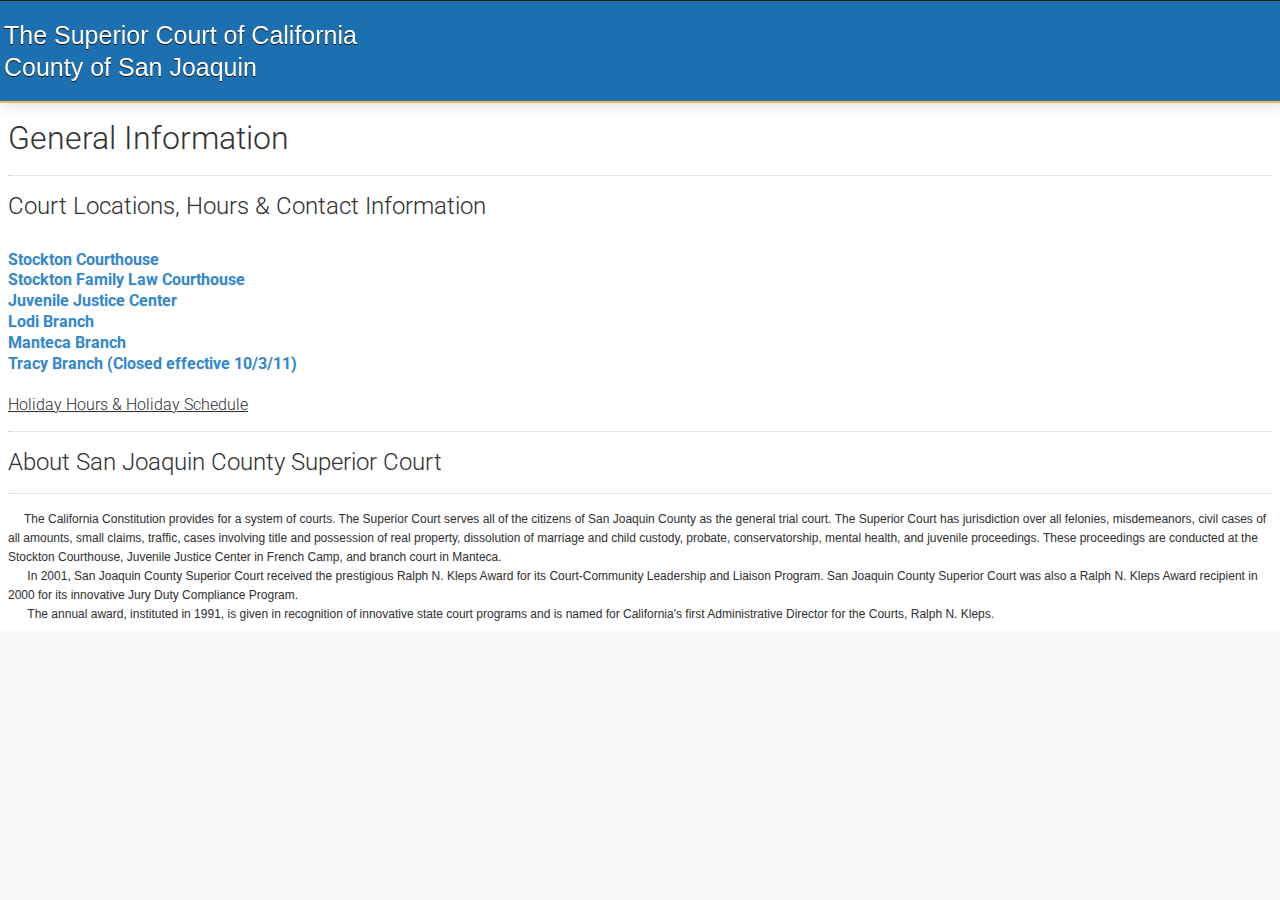
==== commit f9fce49c: "Traffic landing page" ====
--- a/www/generalInfo.html
+++ b/www/generalInfo.html
@@ -25,7 +25,8 @@
         <meta name="format-detection" content="telephone=no" />
         <meta name="msapplication-tap-highlight" content="no" />
         <!-- WARNING: for iOS 7, remove the width=device-width and height=device-height attributes. See https://issues.apache.org/jira/browse/CB-4323 -->
-        <meta name="viewport" content="user-scalable=no, initial-scale=1, maximum-scale=1, minimum-scale=1, width=device-width, height=device-height, target-densitydpi=device-dpi" />
+		<meta name="viewport" content="width=device-width, initial-scale=1.0, maximum-scale=1.0, target-densitydpi=medium-dpi, user-scalable=0" />
+        <!--<meta name="viewport" content="user-scalable=no, initial-scale=1, maximum-scale=1, minimum-scale=1, width=device-width, height=device-height, target-densitydpi=device-dpi" />-->
         <link rel="stylesheet" type="text/css" href="css/index.css" />
 		
 		<!-- FontAwesome - http://fortawesome.github.io/Font-Awesome/ -->
@@ -54,9 +55,11 @@
 		</div>
 		
 		<!-- footer -->
-		<div data-role="footer" data-position="fixed" data-tap-toggle="false" data-theme="a" style="padding:0 0.25em;">
-			<a href="#left-panel" data-theme="a" class="ui-btn ui-icon-back ui-btn-icon-left ui-btn-icon-notext">Side Bar</a>
-		</div>
+		<!--
+		<div data-role="footer" data-position="fixed" data-tap-toggle="false" data-theme="b" style="padding:0 0.25em;">
+			<a href="#left-panel" data-theme="a">left-sidebar</a>
+		</div>
+		-->
 		
 		<!-- sidebar -->
 		<div data-role="panel" data-display="push" id="left-panel" data-theme="a">
@@ -64,11 +67,11 @@
 				<li data-role="list-divider" id="left-panel-img"></li>
 				<li><a href="index.html" data-ajax="false">Home</a></li>
 				<li><a href="onlineServices.html" data-ajax="false">Online Services</a></li>
-				<li data-icon="false"><a>General Info</a></li>
+				<li data-icon="false"><a href="#generalInfo-page">General Info</a></li>
 				<ul data-role="listview">
 					<li><a href="#">Court Locations and Contact Information</a></li>
 					<li><a href="#">Jury Service</a></li>
-					<li><a href="#">Traffic</a></li>
+					<li><a href="#traffic">Traffic</a></li>
 					<li><a href="#">Employment</a></li>
 				</ul>
 			</ul>
@@ -91,9 +94,9 @@
 				<hr>
 				<h2>About San Joaquin County Superior Court</h2>
 				<hr>
-				<p>The California Constitution provides for a system of courts. The Superior Court serves all of the citizens of San Joaquin County as the general trial court. The Superior Court has jurisdiction over all felonies, misdemeanors, civil cases of all amounts, small claims, traffic, cases involving title and possession of real property, dissolution of marriage and child custody, probate, conservatorship, mental health, and juvenile proceedings. These proceedings are conducted at the Stockton Courthouse, Juvenile Justice Center in French Camp, and branch court in Manteca.</p>
-				<p>In 2001, San Joaquin County Superior Court received the prestigious Ralph N. Kleps Award for its Court-Community Leadership and Liaison Program. San Joaquin County Superior Court was also a Ralph N. Kleps Award recipient in 2000 for its innovative Jury Duty Compliance Program.</p>
-				<p>The annual award, instituted in 1991, is given in recognition of innovative state court programs and is named for California's first Administrative Director for the Courts, Ralph N. Kleps.</p>
+				<p style="margin:0in;margin-bottom:.0001pt;line-height:13.5pt"><span style="font-size: 9pt; font-family: Arial, sans-serif;">The California Constitution provides for a system of courts. The Superior Court serves all of the citizens of San Joaquin County as the general trial court. The Superior Court has jurisdiction over all felonies, misdemeanors, civil cases of all amounts, small claims, traffic, cases involving title and possession of real property, dissolution of marriage and child custody, probate, conservatorship, mental health, and juvenile proceedings. These proceedings are conducted at the Stockton Courthouse, Juvenile Justice Center in French Camp, and branch court in Manteca.<o:p></o:p></span></p>
+				<p style="margin:0in;margin-bottom:.0001pt;line-height:13.5pt"><span style="font-size: 9pt; font-family: Arial, sans-serif;">&nbsp;</span><span style="font-family: Arial, sans-serif; font-size: 9pt; line-height: 13.5pt;">In 2001, San Joaquin County Superior Court received the prestigious Ralph N. Kleps Award for its Court-Community Leadership and Liaison Program. San Joaquin County Superior Court was also a Ralph N. Kleps Award recipient in 2000 for its innovative Jury Duty Compliance Program.</span></p>
+				<p style="margin:0in;margin-bottom:.0001pt;line-height:13.5pt"><span style="font-size: 9pt; font-family: Arial, sans-serif;">&nbsp;</span><span style="font-family: Arial, sans-serif; font-size: 9pt; line-height: 13.5pt;">The annual award, instituted in 1991, is given in recognition of innovative state court programs and is named for California's first Administrative Director for the Courts, Ralph N. Kleps.</span></p>
 			</div>
 		</div>
 		
@@ -102,7 +105,7 @@
 		<!-- Directions -->
 		<div data-role="page" id="stocktonInfo">
 			<div data-role="content" style="padding:0.5em;">
-				<center><h1 style="display:inline-block;">Stockton Courthouse</h1></center>
+				<center><h1>Stockton Courthouse</h1></center>
 				<div data-role="navbar">
 					<ul>
 						<li><a href="#stocktonInfo" data-role="tab" class="ui-btn-active ui-state-persist">Directions</a></li>
@@ -112,9 +115,9 @@
 				</div><!-- /navbar -->
 				<p>Beginning Monday, December 23, 2013, court users must enter the Stockton Courthouse (located at 222 E. Weber Avenue) on the east side (San Joaquin Street side) of the building. The entrance on the west side of the courthouse will be closed due to construction of the new Stockton Courthouse. Additionally, pedestrian access to the courthouse has been rerouted. Please read this PUBLIC NOTICE to view a map of the detour.</p>
 				
-				<a href="geo:37.953483, -121.287759"><u>Physical Address:</u><br/>
+				<u>Physical Address:</u><br/>
 				222 E. Weber Avenue<br/>
-				Stockton, California 95202</a><br/>
+				Stockton, California 95202<br/>
 				<br/>
 				<u>Mailing Address:</u><br/>
 				Superior Court of California, County of San Joaquin<br/>
@@ -148,17 +151,13 @@
 				</ol>
 				<u><h3>Parking:</h3></u>
 				<p>Parking is available in metered spaces around the Courthouse . Parking garages are available directly to the north, east, and west of the courthouse. There is an hourly fee and parking garage attendants accept cash only. The 'P' on the map above indicates the location of a parking garage.</p>
-				
-
-				
-				
+					<a href="#home-page">Home</a>
 			</div>
 		</div>
 		
 		<!-- Phone Numbers -->
 		<div data-role="page" id="stocktonPhone" style="padding:0.5em;">
 			<div data-role="content">
-			<center><h1>Stockton Courthouse</h1></center>
 			<div data-role="navbar">
 					<ul>
 						<li><a href="#stocktonInfo" data-role="tab">Directions</a></li>
@@ -183,7 +182,6 @@
 		<!-- Hours -->
 		<div data-role="page" id="stocktonHours" style="padding:0.5em;">
 			<div data-role="content">
-			<center><h1>Stockton Courthouse</h1></center>
 			<div data-role="navbar">
 					<ul>
 						<li><a href="#stocktonInfo" >Directions</a></li>
@@ -193,7 +191,7 @@
 			</div><!-- /navbar -->
 			
 			<h3><u><strong>Business hours</strong></u></h3>
-				<p><span><span>Business hours Monday through Friday, excluding <a href="/files/fileHolder.pdf">legal holidays</a> are as follows:</span></span></p>
+				<p><span><span>Business hours Monday through Friday, excluding <a href="/general-info/court-locations-hours-contact-information/hours-operation-holiday-schedule">legal holidays</a> are as follows:</span></span></p>
 				<p><span><span><u>Clerk's Office</u>:&nbsp; 8:00 a.m. to 3:00 p.m. </span></span></p>
 				<p><span><span><u>Telephone</u>:&nbsp; 8:00 a.m. to 4:00 p.m.&nbsp; </span></span></p>
 				<p><span><u>Drop Box</u>: 8:00 a.m. to 5:00 p.m.<span style="display: none">&nbsp;</span></span></p>
@@ -215,9 +213,9 @@
 				</div><!-- /navbar -->
 				<p>Beginning Monday, December 23, 2013, court users must enter the Stockton Courthouse (located at 222 E. Weber Avenue) on the east side (San Joaquin Street side) of the building. The entrance on the west side of the courthouse will be closed due to construction of the new Stockton Courthouse. Additionally, pedestrian access to the courthouse has been rerouted. Please read this PUBLIC NOTICE to view a map of the detour.</p>
 				
-				<a href="geo:37.953662, -121.283560"><u>Physical Address:</u><br/>
+				<u>Physical Address:</u><br/>
 				540 E. Main Street<br/>
-				Stockton, California 95202</a><br/>
+				Stockton, California 95202<br/>
 				<br/>
 				<u><h3>Directions:</h3></u>
 				<i><h4>From I-5 North or South</h4></i>
@@ -245,7 +243,6 @@
 		<!-- Phone Numbers -->
 		<div data-role="page" id="familyPhone" style="padding:0.5em;">
 			<div data-role="content">
-			<center><h1>Stockton Family Law Courthouse</h1></center>
 			<div data-role="navbar">
 					<ul>
 						<li><a href="#familyInfo">Directions</a></li>
@@ -264,7 +261,6 @@
 		<!-- Hours -->
 		<div data-role="page" id="familyHours" style="padding:0.5em;">
 			<div data-role="content">
-			<center><h1>Stockton Family Law Courthouse</h1></center>
 			<div data-role="navbar">
 					<ul>
 						<li><a href="#familyInfo" >Directions</a></li>
@@ -274,7 +270,7 @@
 			</div><!-- /navbar -->
 			
 			<h3><u><strong>Business hours</strong></u></h3>
-			<p>Business hours Monday through Friday, excluding <a href="/files/fileHolder.pdf">legal holidays</a> are as follows:</span></span></p>
+			<p>Business hours Monday through Friday, excluding <a href="/general-info/court-locations-hours-contact-information/hours-operation-holiday-schedule">legal holidays</a> are as follows:</span></span></p>
 			<p><u>Clerk's Office</u>:&nbsp; 8:00 a.m. to 3:00 p.m.</p>
 			<p><u>Telephone</u>:&nbsp; 8:00 a.m. to 4:00 p.m.&nbsp;</p>
 			<p><u>Drop Box</u>: 8:00 a.m. to 4:00 p.m.&nbsp;</p>
@@ -297,9 +293,9 @@
 				</div><!-- /navbar -->
 				<p>Beginning Monday, December 23, 2013, court users must enter the Stockton Courthouse (located at 222 E. Weber Avenue) on the east side (San Joaquin Street side) of the building. The entrance on the west side of the courthouse will be closed due to construction of the new Stockton Courthouse. Additionally, pedestrian access to the courthouse has been rerouted. Please read this PUBLIC NOTICE to view a map of the detour.</p>
 				
-				<a href="geo:37.882633, -121.290421"><u>Physical Address:</u><br/>
+				<u>Physical Address:</u><br/>
 				535 West Mathews Road<br/>
-				French Camp, California 95231</a><br/>
+				French Camp, California 95231<br/>
 				<br/>
 				<u>Mailing Address:</u><br/>
 				San Joaquin County Superior Court - Juvenile Division<br/>
@@ -344,7 +340,7 @@
 			</div><!-- /navbar -->
 			
 			<h3><u><strong>Business hours</strong></u></h3>
-			<p>Business hours Monday through Friday, excluding <a href="/files/fileHolder.pdf">legal holidays</a> are as follows:</span></p>
+			<p>Business hours Monday through Friday, excluding <a href="/general-info/court-locations-hours-contact-information/hours-operation-holiday-schedule">legal holidays</a> are as follows:</span></p>
 			<p><u>Clerk's Office</u>:&nbsp; 8:00 a.m. to 3:00 p.m.</p>
 			<p><u>Telephone</u>:&nbsp; 8:00 a.m. to 4:00 p.m.&nbsp;</p>
 			<p><u>Drop Box</u>: 8:00 a.m. to 4:00 p.m.&nbsp;</p>
@@ -367,13 +363,13 @@
 				</div><!-- /navbar -->
 				<p><b>The Lodi Branch of the Superior Court is located in two buildings.</b></p>
 				<br/>
-				<a href="geo:38.135451, -121.275161"><u>Physical Address for Department L-1:</u><br/>
+				<u>Physical Address for Department L-1:</u><br/>
 				217 W. Elm Street (2nd Floor)<br/>
-				Lodi, California 95240</a><br/>
-				<br/>
-				<a href="geo:38.135992, -121.276835"><u>Physical Address for Department L-2:</u><br/>
+				Lodi, California 95240<br/>
+				<br/>
+				<u>Physical Address for Department L-2:</u><br/>
 				315 W. Elm Street<br/>
-				Lodi, California 95240</a><br/>
+				Lodi, California 95240<br/>
 				<u>Mailing Address:</u><br/>
 				Superior Court of California, Lodi Branch<br/>
 				315 W. Elm Street<br/>
@@ -424,7 +420,7 @@
 			</div><!-- /navbar -->
 			
 			<h3><u><strong>Business hours</strong></u></h3>
-			<p><span style="color: black; font-family: arial, sans-serif; font-size: 9pt;">Business hours Monday through Friday, excluding </span><a href="/files/fileHolder.pdf">legal holidays</a><span style="color: black; font-family: arial, sans-serif; font-size: 9pt;"> are as follows:</span></p>
+			<p><span style="color: black; font-family: arial, sans-serif; font-size: 9pt;">Business hours Monday through Friday, excluding </span><a href="/general-info/court-locations-hours-contact-information/hours-operation-holiday-schedule" style="font-family: arial, sans-serif; font-size: 9pt;">legal holidays</a><span style="color: black; font-family: arial, sans-serif; font-size: 9pt;"> are as follows:</span></p>
 			<p><u>Clerk's Office</u>:&nbsp; 8:00 a.m. to 3:00 p.m. </p>
 			<p><u>Telephone</u>:&nbsp; 8:00 a.m. to 4:00 p.m.&nbsp; </p>
 			<p><u>Drop Box</u>: 8:00 a.m. to 5:00 p.m.</p>
@@ -444,9 +440,11 @@
 						<li><a href="#mantecaHours">Hours of Operations</a></li>
 					</ul>
 				</div><!-- /navbar -->
-				<a href="geo:37.799203, -121.213477"><u>Physical Address:</u><br/>
+				<p><b>The Lodi Branch of the Superior Court is located in two buildings.</b></p>
+				<br/>
+				<u>Physical Address:</u><br/>
 				315 E. Center Street<br/>
-				Manteca, California 95336</a><br/>
+				Manteca, California 95336<br/>
 				<br/>
 				<u>Mailing Address:</u><br/>
 				Superior Court of California, County of San Joaquin<br/>
@@ -496,7 +494,7 @@
 			</div><!-- /navbar -->
 			
 			<h3><u><strong>Business hours</strong></u></h3>
-			<p>>Business hours Monday through Friday, excluding<a href="/files/fileHolder.pdf">legal holidays</a> are as follows:</p>
+			<p>>Business hours Monday through Friday, excluding<a href="/general-info/court-locations-hours-contact-information/hours-operation-holiday-schedule" style="font-family: arial, sans-serif; font-size: 9pt;">legal holidays</a> are as follows:</p>
 			<p><u>Clerk's Office</u>:&nbsp; 8:00 a.m. to 3:00 p.m. </p>
 			<p><u>Telephone</u>:&nbsp; 8:00 a.m. to 4:00 p.m.&nbsp; </p>
 			<p><u>Drop Box</u>: 8:00 a.m. to 5:00 p.m.</p>
@@ -504,5 +502,43 @@
 		</div>	
 		</div>
 		
+		<!-- Traffic -->
+		<div data-role="page" id="traffic" style="padding:0.5em;">
+			<div data-role="content">
+				<h1>Traffic<hr></h1>
+				<div class="content-block">
+					<label>Clerk&#39;s Office:</label>
+					Monday through Friday, 8:00 a.m. to 3:00 p.m.<br />
+					222 E. Weber Avenue, Room 100, Stockton, CA 95202<br />
+				</div>
+				<table class="content-block fullwidth valign halfcol">
+					<tr>
+						<td>
+							<label>Phone:</label>
+							(209) 992-5692 <br />
+							Monday - Friday<br />
+							8:00 a.m. - 4:00 p.m.
+						</td>
+						<td>
+							<label>Mailing Address:</label>
+							P.O. Box 201022, Stockton, CA 95201<br />
+						</td>
+					</tr>
+				</table>
+				<div class="content-block">
+					<p>
+						Please carefully review all of the information on both the front and back of the citation that you received. It will list the time and date in which you promised to appear. Adults and juveniles receiving traffic citations, other than parking tickets, should also receive a courtesy notice in the mail at least 10 days before the required appearance date. If the courtesy notice indicates a mandatory appearance, you must appear in court.
+					</p>
+					<p>
+						<strong>Consequences of Failure to Respond:</strong> If you fail to appear or post bail (and/or submit proof of correction) as directed, you will be subject to further penalties of increased bail, license suspension or arrest warrant.
+					</p>
+				</div>
+				<div class="content-block">
+					<a class="ui-btn" href="https://www.paybill.com/sjcourt/" onclick="window.open(this.href,'_blank'); return false;">Pay Traffic Ticket</a>
+					<a class="ui-btn" href="https://www.photonotice.com/" onclick="window.open(this.href,'_blank'); return false;">View Your Red Light Photo/Video</a>
+				</div>
+			</div>
+		</div>
+		
     </body>
 </html>
--- a/www/css/index.css
+++ b/www/css/index.css
@@ -237,7 +237,7 @@
     padding-top: 50%;
 }
 
-h2 hr {
+h2 hr, h1 hr {
 	margin:0px 0px 10px 0px !important;
 }
 
@@ -271,3 +271,12 @@
 	margin-top: 0px;
 	font-weight: bold;
 }
+table.valign tbody tr td {
+	vertical-align: text-top;
+}
+table.halfcol tbody tr td {
+	width: 50% !important;
+}
+table.fullwidth {
+	width: 100%;
+}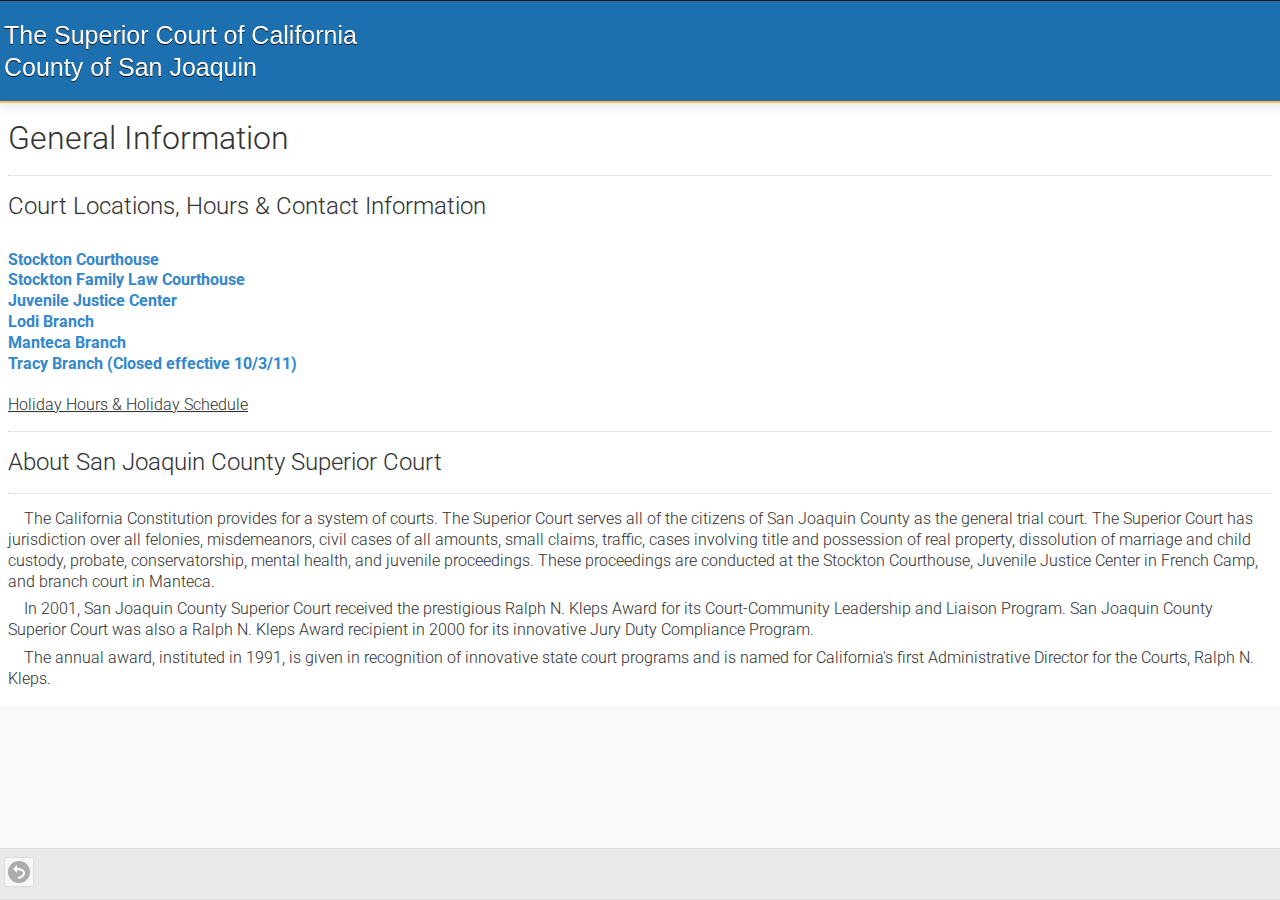
==== commit 280e2091: "Traffic landing 3" ====
--- a/www/generalInfo.html
+++ b/www/generalInfo.html
@@ -55,11 +55,9 @@
 		</div>
 		
 		<!-- footer -->
-		<!--
-		<div data-role="footer" data-position="fixed" data-tap-toggle="false" data-theme="b" style="padding:0 0.25em;">
-			<a href="#left-panel" data-theme="a">left-sidebar</a>
-		</div>
-		-->
+		<div data-role="footer" data-position="fixed" data-tap-toggle="false" data-theme="a" style="padding:0 0.25em;">
+			<a href="#left-panel" data-theme="a" class="ui-btn ui-icon-back ui-btn-icon-left ui-btn-icon-notext">Side Bar</a>
+		</div>
 		
 		<!-- sidebar -->
 		<div data-role="panel" data-display="push" id="left-panel" data-theme="a">
@@ -94,9 +92,9 @@
 				<hr>
 				<h2>About San Joaquin County Superior Court</h2>
 				<hr>
-				<p style="margin:0in;margin-bottom:.0001pt;line-height:13.5pt"><span style="font-size: 9pt; font-family: Arial, sans-serif;">The California Constitution provides for a system of courts. The Superior Court serves all of the citizens of San Joaquin County as the general trial court. The Superior Court has jurisdiction over all felonies, misdemeanors, civil cases of all amounts, small claims, traffic, cases involving title and possession of real property, dissolution of marriage and child custody, probate, conservatorship, mental health, and juvenile proceedings. These proceedings are conducted at the Stockton Courthouse, Juvenile Justice Center in French Camp, and branch court in Manteca.<o:p></o:p></span></p>
-				<p style="margin:0in;margin-bottom:.0001pt;line-height:13.5pt"><span style="font-size: 9pt; font-family: Arial, sans-serif;">&nbsp;</span><span style="font-family: Arial, sans-serif; font-size: 9pt; line-height: 13.5pt;">In 2001, San Joaquin County Superior Court received the prestigious Ralph N. Kleps Award for its Court-Community Leadership and Liaison Program. San Joaquin County Superior Court was also a Ralph N. Kleps Award recipient in 2000 for its innovative Jury Duty Compliance Program.</span></p>
-				<p style="margin:0in;margin-bottom:.0001pt;line-height:13.5pt"><span style="font-size: 9pt; font-family: Arial, sans-serif;">&nbsp;</span><span style="font-family: Arial, sans-serif; font-size: 9pt; line-height: 13.5pt;">The annual award, instituted in 1991, is given in recognition of innovative state court programs and is named for California's first Administrative Director for the Courts, Ralph N. Kleps.</span></p>
+				<p>The California Constitution provides for a system of courts. The Superior Court serves all of the citizens of San Joaquin County as the general trial court. The Superior Court has jurisdiction over all felonies, misdemeanors, civil cases of all amounts, small claims, traffic, cases involving title and possession of real property, dissolution of marriage and child custody, probate, conservatorship, mental health, and juvenile proceedings. These proceedings are conducted at the Stockton Courthouse, Juvenile Justice Center in French Camp, and branch court in Manteca.</p>
+				<p>In 2001, San Joaquin County Superior Court received the prestigious Ralph N. Kleps Award for its Court-Community Leadership and Liaison Program. San Joaquin County Superior Court was also a Ralph N. Kleps Award recipient in 2000 for its innovative Jury Duty Compliance Program.</p>
+				<p>The annual award, instituted in 1991, is given in recognition of innovative state court programs and is named for California's first Administrative Director for the Courts, Ralph N. Kleps.</p>
 			</div>
 		</div>
 		
@@ -105,7 +103,7 @@
 		<!-- Directions -->
 		<div data-role="page" id="stocktonInfo">
 			<div data-role="content" style="padding:0.5em;">
-				<center><h1>Stockton Courthouse</h1></center>
+				<center><h1 style="display:inline-block;">Stockton Courthouse</h1></center>
 				<div data-role="navbar">
 					<ul>
 						<li><a href="#stocktonInfo" data-role="tab" class="ui-btn-active ui-state-persist">Directions</a></li>
@@ -115,9 +113,9 @@
 				</div><!-- /navbar -->
 				<p>Beginning Monday, December 23, 2013, court users must enter the Stockton Courthouse (located at 222 E. Weber Avenue) on the east side (San Joaquin Street side) of the building. The entrance on the west side of the courthouse will be closed due to construction of the new Stockton Courthouse. Additionally, pedestrian access to the courthouse has been rerouted. Please read this PUBLIC NOTICE to view a map of the detour.</p>
 				
-				<u>Physical Address:</u><br/>
+				<a href="geo:37.953483, -121.287759"><u>Physical Address:</u><br/>
 				222 E. Weber Avenue<br/>
-				Stockton, California 95202<br/>
+				Stockton, California 95202</a><br/>
 				<br/>
 				<u>Mailing Address:</u><br/>
 				Superior Court of California, County of San Joaquin<br/>
@@ -151,13 +149,17 @@
 				</ol>
 				<u><h3>Parking:</h3></u>
 				<p>Parking is available in metered spaces around the Courthouse . Parking garages are available directly to the north, east, and west of the courthouse. There is an hourly fee and parking garage attendants accept cash only. The 'P' on the map above indicates the location of a parking garage.</p>
-					<a href="#home-page">Home</a>
+				
+
+				
+				
 			</div>
 		</div>
 		
 		<!-- Phone Numbers -->
 		<div data-role="page" id="stocktonPhone" style="padding:0.5em;">
 			<div data-role="content">
+			<center><h1>Stockton Courthouse</h1></center>
 			<div data-role="navbar">
 					<ul>
 						<li><a href="#stocktonInfo" data-role="tab">Directions</a></li>
@@ -182,6 +184,7 @@
 		<!-- Hours -->
 		<div data-role="page" id="stocktonHours" style="padding:0.5em;">
 			<div data-role="content">
+			<center><h1>Stockton Courthouse</h1></center>
 			<div data-role="navbar">
 					<ul>
 						<li><a href="#stocktonInfo" >Directions</a></li>
@@ -191,7 +194,7 @@
 			</div><!-- /navbar -->
 			
 			<h3><u><strong>Business hours</strong></u></h3>
-				<p><span><span>Business hours Monday through Friday, excluding <a href="/general-info/court-locations-hours-contact-information/hours-operation-holiday-schedule">legal holidays</a> are as follows:</span></span></p>
+				<p><span><span>Business hours Monday through Friday, excluding <a href="/files/fileHolder.pdf">legal holidays</a> are as follows:</span></span></p>
 				<p><span><span><u>Clerk's Office</u>:&nbsp; 8:00 a.m. to 3:00 p.m. </span></span></p>
 				<p><span><span><u>Telephone</u>:&nbsp; 8:00 a.m. to 4:00 p.m.&nbsp; </span></span></p>
 				<p><span><u>Drop Box</u>: 8:00 a.m. to 5:00 p.m.<span style="display: none">&nbsp;</span></span></p>
@@ -213,9 +216,9 @@
 				</div><!-- /navbar -->
 				<p>Beginning Monday, December 23, 2013, court users must enter the Stockton Courthouse (located at 222 E. Weber Avenue) on the east side (San Joaquin Street side) of the building. The entrance on the west side of the courthouse will be closed due to construction of the new Stockton Courthouse. Additionally, pedestrian access to the courthouse has been rerouted. Please read this PUBLIC NOTICE to view a map of the detour.</p>
 				
-				<u>Physical Address:</u><br/>
+				<a href="geo:37.953662, -121.283560"><u>Physical Address:</u><br/>
 				540 E. Main Street<br/>
-				Stockton, California 95202<br/>
+				Stockton, California 95202</a><br/>
 				<br/>
 				<u><h3>Directions:</h3></u>
 				<i><h4>From I-5 North or South</h4></i>
@@ -243,6 +246,7 @@
 		<!-- Phone Numbers -->
 		<div data-role="page" id="familyPhone" style="padding:0.5em;">
 			<div data-role="content">
+			<center><h1>Stockton Family Law Courthouse</h1></center>
 			<div data-role="navbar">
 					<ul>
 						<li><a href="#familyInfo">Directions</a></li>
@@ -261,6 +265,7 @@
 		<!-- Hours -->
 		<div data-role="page" id="familyHours" style="padding:0.5em;">
 			<div data-role="content">
+			<center><h1>Stockton Family Law Courthouse</h1></center>
 			<div data-role="navbar">
 					<ul>
 						<li><a href="#familyInfo" >Directions</a></li>
@@ -270,7 +275,7 @@
 			</div><!-- /navbar -->
 			
 			<h3><u><strong>Business hours</strong></u></h3>
-			<p>Business hours Monday through Friday, excluding <a href="/general-info/court-locations-hours-contact-information/hours-operation-holiday-schedule">legal holidays</a> are as follows:</span></span></p>
+			<p>Business hours Monday through Friday, excluding <a href="/files/fileHolder.pdf">legal holidays</a> are as follows:</span></span></p>
 			<p><u>Clerk's Office</u>:&nbsp; 8:00 a.m. to 3:00 p.m.</p>
 			<p><u>Telephone</u>:&nbsp; 8:00 a.m. to 4:00 p.m.&nbsp;</p>
 			<p><u>Drop Box</u>: 8:00 a.m. to 4:00 p.m.&nbsp;</p>
@@ -293,9 +298,9 @@
 				</div><!-- /navbar -->
 				<p>Beginning Monday, December 23, 2013, court users must enter the Stockton Courthouse (located at 222 E. Weber Avenue) on the east side (San Joaquin Street side) of the building. The entrance on the west side of the courthouse will be closed due to construction of the new Stockton Courthouse. Additionally, pedestrian access to the courthouse has been rerouted. Please read this PUBLIC NOTICE to view a map of the detour.</p>
 				
-				<u>Physical Address:</u><br/>
+				<a href="geo:37.882633, -121.290421"><u>Physical Address:</u><br/>
 				535 West Mathews Road<br/>
-				French Camp, California 95231<br/>
+				French Camp, California 95231</a><br/>
 				<br/>
 				<u>Mailing Address:</u><br/>
 				San Joaquin County Superior Court - Juvenile Division<br/>
@@ -340,7 +345,7 @@
 			</div><!-- /navbar -->
 			
 			<h3><u><strong>Business hours</strong></u></h3>
-			<p>Business hours Monday through Friday, excluding <a href="/general-info/court-locations-hours-contact-information/hours-operation-holiday-schedule">legal holidays</a> are as follows:</span></p>
+			<p>Business hours Monday through Friday, excluding <a href="/files/fileHolder.pdf">legal holidays</a> are as follows:</span></p>
 			<p><u>Clerk's Office</u>:&nbsp; 8:00 a.m. to 3:00 p.m.</p>
 			<p><u>Telephone</u>:&nbsp; 8:00 a.m. to 4:00 p.m.&nbsp;</p>
 			<p><u>Drop Box</u>: 8:00 a.m. to 4:00 p.m.&nbsp;</p>
@@ -363,13 +368,13 @@
 				</div><!-- /navbar -->
 				<p><b>The Lodi Branch of the Superior Court is located in two buildings.</b></p>
 				<br/>
-				<u>Physical Address for Department L-1:</u><br/>
+				<a href="geo:38.135451, -121.275161"><u>Physical Address for Department L-1:</u><br/>
 				217 W. Elm Street (2nd Floor)<br/>
-				Lodi, California 95240<br/>
-				<br/>
-				<u>Physical Address for Department L-2:</u><br/>
+				Lodi, California 95240</a><br/>
+				<br/>
+				<a href="geo:38.135992, -121.276835"><u>Physical Address for Department L-2:</u><br/>
 				315 W. Elm Street<br/>
-				Lodi, California 95240<br/>
+				Lodi, California 95240</a><br/>
 				<u>Mailing Address:</u><br/>
 				Superior Court of California, Lodi Branch<br/>
 				315 W. Elm Street<br/>
@@ -420,7 +425,7 @@
 			</div><!-- /navbar -->
 			
 			<h3><u><strong>Business hours</strong></u></h3>
-			<p><span style="color: black; font-family: arial, sans-serif; font-size: 9pt;">Business hours Monday through Friday, excluding </span><a href="/general-info/court-locations-hours-contact-information/hours-operation-holiday-schedule" style="font-family: arial, sans-serif; font-size: 9pt;">legal holidays</a><span style="color: black; font-family: arial, sans-serif; font-size: 9pt;"> are as follows:</span></p>
+			<p><span style="color: black; font-family: arial, sans-serif; font-size: 9pt;">Business hours Monday through Friday, excluding </span><a href="/files/fileHolder.pdf">legal holidays</a><span style="color: black; font-family: arial, sans-serif; font-size: 9pt;"> are as follows:</span></p>
 			<p><u>Clerk's Office</u>:&nbsp; 8:00 a.m. to 3:00 p.m. </p>
 			<p><u>Telephone</u>:&nbsp; 8:00 a.m. to 4:00 p.m.&nbsp; </p>
 			<p><u>Drop Box</u>: 8:00 a.m. to 5:00 p.m.</p>
@@ -440,11 +445,9 @@
 						<li><a href="#mantecaHours">Hours of Operations</a></li>
 					</ul>
 				</div><!-- /navbar -->
-				<p><b>The Lodi Branch of the Superior Court is located in two buildings.</b></p>
-				<br/>
-				<u>Physical Address:</u><br/>
+				<a href="geo:37.799203, -121.213477"><u>Physical Address:</u><br/>
 				315 E. Center Street<br/>
-				Manteca, California 95336<br/>
+				Manteca, California 95336</a><br/>
 				<br/>
 				<u>Mailing Address:</u><br/>
 				Superior Court of California, County of San Joaquin<br/>
@@ -494,7 +497,7 @@
 			</div><!-- /navbar -->
 			
 			<h3><u><strong>Business hours</strong></u></h3>
-			<p>>Business hours Monday through Friday, excluding<a href="/general-info/court-locations-hours-contact-information/hours-operation-holiday-schedule" style="font-family: arial, sans-serif; font-size: 9pt;">legal holidays</a> are as follows:</p>
+			<p>>Business hours Monday through Friday, excluding<a href="/files/fileHolder.pdf">legal holidays</a> are as follows:</p>
 			<p><u>Clerk's Office</u>:&nbsp; 8:00 a.m. to 3:00 p.m. </p>
 			<p><u>Telephone</u>:&nbsp; 8:00 a.m. to 4:00 p.m.&nbsp; </p>
 			<p><u>Drop Box</u>: 8:00 a.m. to 5:00 p.m.</p>
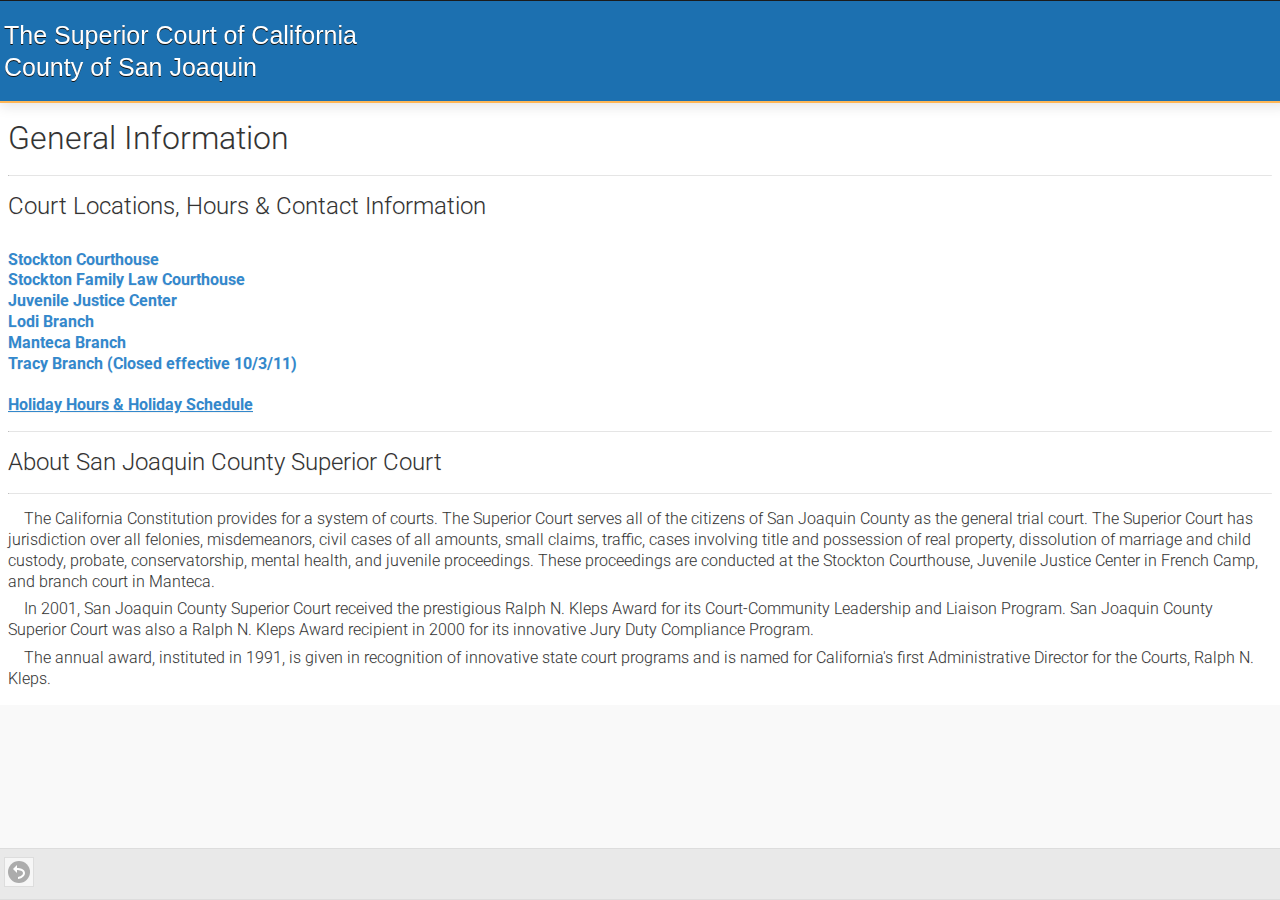
==== commit 389b18c0: "Extral Link" ====
--- a/www/generalInfo.html
+++ b/www/generalInfo.html
@@ -46,6 +46,10 @@
 		<script type="text/javascript" src="js/jquery.mobile-1.4.5.min.js"></script>
 		
 		<script type="text/javascript" src="js/app.js"></script>
+		<script type="text/javascript" src="js/generalInfo.js"></script>
+		 
+		<script type="text/javascript" src="cordova.js"></script>
+		
     </head>
 	
 	<body>
@@ -67,17 +71,17 @@
 				<li><a href="onlineServices.html" data-ajax="false">Online Services</a></li>
 				<li data-icon="false"><a href="#generalInfo-page">General Info</a></li>
 				<ul data-role="listview">
-					<li><a href="#">Court Locations and Contact Information</a></li>
-					<li><a href="#">Jury Service</a></li>
+					<li><a href="#locationsContact">Locations and Contact Info</a></li>
+					<li><a href="#juryService">Jury Service</a></li>
 					<li><a href="#traffic">Traffic</a></li>
-					<li><a href="#">Employment</a></li>
+					<li><a href="#employment">Employment</a></li>
 				</ul>
 			</ul>
 		</div>
 		
 		<!-- General Information -->
 		<div data-role="page" id="generalInfo-page" data-theme="a">
-			<div data-role="content" data-theme="a" style="padding:0.5em;">
+			<div data-role="content" data-theme="a">
 				<h1>General Information</h1>
 				<hr>
 				<h2>Court Locations, Hours & Contact Information</h2>
@@ -88,13 +92,36 @@
 				<a href="#lodiInfo">Lodi Branch</a><br/>
 				<a href="#mantecaInfo">Manteca Branch</a><br/>
 				<a href="tracyInfo">Tracy Branch (Closed effective 10/3/11)</a><br/>
-				<br/><u>Holiday Hours & Holiday Schedule</u>
+				<br/><a href="#holidayHour"><u>Holiday Hours & Holiday Schedule</u></a>
 				<hr>
 				<h2>About San Joaquin County Superior Court</h2>
 				<hr>
 				<p>The California Constitution provides for a system of courts. The Superior Court serves all of the citizens of San Joaquin County as the general trial court. The Superior Court has jurisdiction over all felonies, misdemeanors, civil cases of all amounts, small claims, traffic, cases involving title and possession of real property, dissolution of marriage and child custody, probate, conservatorship, mental health, and juvenile proceedings. These proceedings are conducted at the Stockton Courthouse, Juvenile Justice Center in French Camp, and branch court in Manteca.</p>
 				<p>In 2001, San Joaquin County Superior Court received the prestigious Ralph N. Kleps Award for its Court-Community Leadership and Liaison Program. San Joaquin County Superior Court was also a Ralph N. Kleps Award recipient in 2000 for its innovative Jury Duty Compliance Program.</p>
 				<p>The annual award, instituted in 1991, is given in recognition of innovative state court programs and is named for California's first Administrative Director for the Courts, Ralph N. Kleps.</p>
+				
+			</div>
+		</div>
+		
+		<!-- Contact information  -->
+		<!-- Links to all other info pages -->
+		<div data-role="page" id="locationsContact">
+			<div data-role="content">
+				<h1 style="display:inline-block;">Court Locations, Hours & Contact Information</h1>
+				<div class="content-block">
+					<fieldset class="ui-grid-a">
+						<div class="ui-block-a">
+							<a class="ui-btn" style="font-size:13px;" href="#stocktonInfo">Stockton Courthouse</a>
+							<a class="ui-btn" style="font-size:13px;" href="#juvenileInfo">Juvenile Justice Center</a>
+							<a class="ui-btn" style="font-size:13px;" href="#mantecaInfo">Manteca Branch</a>
+						</div>
+						<div class="ui-block-b">
+							<a class="ui-btn" style="font-size:13px;" data-theme="a" href="#familyInfo">Stockton Family Law Courthouse</a>
+							<a class="ui-btn" style="font-size:13px;" data-theme="a" href="#lodiInfo">Lodi Branch</a>
+							<a class="ui-btn" style="font-size:13px;" data-theme="a" href="#tracyInfo">Tracy Branch</a>
+						</div>
+					</fieldset>
+				</div>
 			</div>
 		</div>
 		
@@ -102,7 +129,7 @@
 		<!-- Page Stockton Contact page -->
 		<!-- Directions -->
 		<div data-role="page" id="stocktonInfo">
-			<div data-role="content" style="padding:0.5em;">
+			<div data-role="content">
 				<center><h1 style="display:inline-block;">Stockton Courthouse</h1></center>
 				<div data-role="navbar">
 					<ul>
@@ -157,7 +184,7 @@
 		</div>
 		
 		<!-- Phone Numbers -->
-		<div data-role="page" id="stocktonPhone" style="padding:0.5em;">
+		<div data-role="page" id="stocktonPhone">
 			<div data-role="content">
 			<center><h1>Stockton Courthouse</h1></center>
 			<div data-role="navbar">
@@ -170,19 +197,19 @@
 			
 			<br/><h3><u><strong>Telephone Numbers</strong></u></h3>
 			<p>*All telephone numbers use 209 area code, unless listed otherwise. &nbsp;<span style="display: none">&nbsp;<span style="display: none">&nbsp;<span style="display: none">&nbsp;</span></span></span></p>
-			<p>&nbsp;992-5522 &nbsp; Civil Limited</p>
-			<p>&nbsp;992-5522 &nbsp; Small Claims</p>
-			<p>&nbsp;992-5521 &nbsp; Criminal</p>
-			<p>&nbsp;992-5522 &nbsp; Domestic Violence</p>
-			<p>&nbsp;992-5522 &nbsp; Unlawful Detainer (Landlord-Tenant)</p>
-			<p>&nbsp;992-5521 &nbsp; Passports</p>
-			<p>&nbsp;992-5500 &nbsp; Jury Services</p>
-			<p>(877) 872-0476&nbsp;&nbsp; Traffic</p>
+			<p><a href="tel:+1209-922-5522">&nbsp;992-5522</a> &nbsp; Civil Limited</p>
+			<p><a href="tel:+1209-922-5522">&nbsp;992-5522</a> &nbsp; Small Claims</p>
+			<p><a href="tel:+1209-922-5521">&nbsp;992-5521</a> &nbsp; Criminal</p>
+			<p><a href="tel:+1209-922-5522">&nbsp;992-5522</a> &nbsp; Domestic Violence</p>
+			<p><a href="tel:+1209-922-5522">&nbsp;992-5522</a> &nbsp; Unlawful Detainer (Landlord-Tenant)</p>
+			<p><a href="tel:+1209-922-5521">&nbsp;992-5521</a> &nbsp; Passports</p>
+			<p><a href="tel:+1209-922-5500">&nbsp;992-5500</a> &nbsp; Jury Services</p>
+			<p><a href="tel:+1877-877-0476">(877) 872-0476</a> &nbsp;&nbsp; Traffic</p>
 			</div>	
 		</div>
 		
 		<!-- Hours -->
-		<div data-role="page" id="stocktonHours" style="padding:0.5em;">
+		<div data-role="page" id="stocktonHours">
 			<div data-role="content">
 			<center><h1>Stockton Courthouse</h1></center>
 			<div data-role="navbar">
@@ -204,8 +231,8 @@
 		
 		<!-- Page Stockton Family Law Contact page -->
 		<!-- Directions -->
-		<div data-role="page" id="familyInfo" class="ui-content">
-			<div data-role="content" style="padding:0.5em;">
+		<div data-role="page" id="familyInfo">
+			<div data-role="content" >
 				<center><h1>Stockton Family Law Courthouse</h1></center>
 				<div data-role="navbar">
 					<ul>
@@ -239,12 +266,11 @@
 				</ol>
 				<u><h3>Parking:</h3></u>
 				<p>Metered parking is available along the streets.  Public parking garages are also avalable. </p>
-					<a href="#home-page">Home</a>
 		</div>
 		</div>
 		
 		<!-- Phone Numbers -->
-		<div data-role="page" id="familyPhone" style="padding:0.5em;">
+		<div data-role="page" id="familyPhone">
 			<div data-role="content">
 			<center><h1>Stockton Family Law Courthouse</h1></center>
 			<div data-role="navbar">
@@ -256,14 +282,14 @@
 			</div><!-- /navbar -->
 			<h3><u><strong>Telephone Numbers</strong></u></h3>
 			<p>*All telephone numbers use 209 area code, unless listed otherwise.<span style="display: none">&nbsp;<span style="display: none">&nbsp;</span></span></p>
-			<p>992-5555&nbsp;&nbsp;&nbsp;&nbsp;Information</p>
-			<p>992-5283 &nbsp; &nbsp;Facilitator-Pro Per Clinic</p>
-			<p>992-5690 &nbsp; &nbsp;Family Law Services</p>
+			<p><a href="tel:+1209-992-5555">992-5555</a> &nbsp; &nbsp;&nbsp;&nbsp;Information</p>
+			<p><a href="tel:+1209-992-5283">992-5283</a> &nbsp; &nbsp;Facilitator-Pro Per Clinic</p>
+			<p><a href="tel:+1209-992-5690">992-5690</a> &nbsp; &nbsp;Family Law Services</p>
 		</div>	
 		</div>
 		
 		<!-- Hours -->
-		<div data-role="page" id="familyHours" style="padding:0.5em;">
+		<div data-role="page" id="familyHours">
 			<div data-role="content">
 			<center><h1>Stockton Family Law Courthouse</h1></center>
 			<div data-role="navbar">
@@ -286,8 +312,8 @@
 		
 		<!-- Page Juvenile Justice Contact page -->
 		<!-- Directions -->
-		<div data-role="page" id="juvenileInfo" class="ui-content">
-			<div data-role="content" style="padding:0.5em;">
+		<div data-role="page" id="juvenileInfo">
+			<div data-role="content">
 				<center><h1>Juvenile Justice Center</h1></center>
 				<div data-role="navbar">
 					<ul>
@@ -311,12 +337,11 @@
 				<p>The Juvenile Justice Center is located with the Juvenile Probation Department in French Camp on Mathews Road. From I-5 North or South, take the Mathews Road exit and head west approximately 1/2 mile and the Juvenile Justice Center is on the north side of Mathews Road. Departments J-1 and J-2 and the administrative support staff are located in this building.</p>
 				<u><h3>Parking:</h3></u>
 				<p>There is free parking in the lot adjacent to the building </p>
-					<a href="#home-page">Home</a>
 		</div>
 		</div>
 		
 		<!-- Phone Numbers -->
-		<div data-role="page" id="juvenilePhone" style="padding:0.5em;">
+		<div data-role="page" id="juvenilePhone">
 			<div data-role="content">
 			<center><h1>Juvenile Justice Center</h1></center>
 			<div data-role="navbar">
@@ -328,12 +353,12 @@
 			</div><!-- /navbar -->
 			<h3><u><strong>Telephone Numbers</strong></u></h3>
 			<p>&nbsp;*All telephone numbers use 209 area code, unless listed otherwise.</p>
-			<p>992-5698 &nbsp; &nbsp; Clerk's Office</p>
+			<p><a href="tel:+1209-992-5698">992-5698</a> &nbsp; &nbsp; Clerk's Office</p>
 		</div>	
 		</div>
 		
 		<!-- Hours -->
-		<div data-role="page" id="juvenileHours" style="padding:0.5em;">
+		<div data-role="page" id="juvenileHours">
 			<div data-role="content">
 			<center><h1>Juvenile Justice Center</h1></center>
 			<div data-role="navbar">
@@ -356,8 +381,8 @@
 		
 		<!-- Page Lodi Branch Contact page -->
 		<!-- Directions -->
-		<div data-role="page" id="lodiInfo" class="ui-content">
-			<div data-role="content" style="padding:0.5em;">
+		<div data-role="page" id="lodiInfo">
+			<div data-role="content">
 				<center><h1>Lodi Branch</h1></center>
 				<div data-role="navbar">
 					<ul>
@@ -384,12 +409,11 @@
 				<p>From I-5 North or South, take the Kettleman Lane/Highway 12 exit and head east approximately 5 miles to Lodi. Turn north at Church Street and proceed north to Elm Street. Turn west on Elm Street to the courthouse locations. From 99 North or South, take the Kettleman Lane/Highway 12 exit and head west.. Turn north at Church Street and proceed north to Elm Street. Turn west on Elm Street to the courthouse locations.</p>
 				<u><h3>Parking:</h3></u>
 				<p>There is free parking in the lot across the street fromc the building housing Department L-2.</p>
-					<a href="#home-page">Home</a>
-		</div>
+			</div>
 		</div>
 		
 		<!-- Phone Numbers -->
-		<div data-role="page" id="lodiPhone" style="padding:0.5em;">
+		<div data-role="page" id="lodiPhone">
 			<div data-role="content">
 			<center><h1>Lodi Branch</h1></center>
 			<div data-role="navbar">
@@ -401,19 +425,19 @@
 			</div><!-- /navbar -->
 			<h3><u><strong>Telephone Numbers</strong></u></h3>
 			<p>*All telephone numbers use 209 area code, unless listed otherwise. &nbsp;<span style="display: none">&nbsp;<span style="display: none">&nbsp;<span style="display: none">&nbsp;</span></span></span></p>
-			<p>&nbsp;992-5522 &nbsp; Civil Limited</p>
-			<p>&nbsp;992-5522 &nbsp; Small Claims</p>
-			<p>&nbsp;992-5521 &nbsp; Criminal</p>
-			<p>&nbsp;992-5522 &nbsp; Domestic Violence</p>
-			<p>&nbsp;992-5522 &nbsp; Unlawful Detainer (Landlord-Tenant)</p>
-			<p>&nbsp;992-5521 &nbsp; Passports</p>
-			<p>&nbsp;992-5500 &nbsp; Jury Services</p>
-			<p>(877) 872-0476&nbsp;&nbsp; Traffic</p>
+			<p><a href="tel:+1209-992-5522">&nbsp;992-5522</a> &nbsp; Civil Limited</p>
+			<p><a href="tel:+1209-992-5522">&nbsp;992-5522</a> &nbsp; Small Claims</p>
+			<p><a href="tel:+1209-992-5521">&nbsp;992-5521</a> &nbsp; Criminal</p>
+			<p><a href="tel:+1209-992-5522">&nbsp;992-5522</a> &nbsp; Domestic Violence</p>
+			<p><a href="tel:+1209-992-5522">&nbsp;992-5522</a> &nbsp; Unlawful Detainer (Landlord-Tenant)</p>
+			<p><a href="tel:+1209-992-5521">&nbsp;992-5521</a> &nbsp; Passports</p>
+			<p><a href="tel:+1209-992-5500">&nbsp;992-5500</a> &nbsp; Jury Services</p>
+			<p><a href="tel:+1877-872-0476">(877) 872-0476</a> &nbsp;&nbsp; Traffic</p>
 		</div>	
 		</div>
 		
 		<!-- Hours -->
-		<div data-role="page" id="lodiHours" style="padding:0.5em;">
+		<div data-role="page" id="lodiHours">
 			<div data-role="content">
 			<center><h1>Lodi Branch</h1></center>
 			<div data-role="navbar">
@@ -435,8 +459,8 @@
 		
 		<!-- Page manteca Branch Contact page -->
 		<!-- Directions -->
-		<div data-role="page" id="mantecaInfo" class="ui-content">
-			<div data-role="content" style="padding:0.5em;">
+		<div data-role="page" id="mantecaInfo">
+			<div data-role="content">
 				<center><h1>Manteca Branch</h1></center>
 				<div data-role="navbar">
 					<ul>
@@ -445,6 +469,7 @@
 						<li><a href="#mantecaHours">Hours of Operations</a></li>
 					</ul>
 				</div><!-- /navbar -->
+				<br/>
 				<a href="geo:37.799203, -121.213477"><u>Physical Address:</u><br/>
 				315 E. Center Street<br/>
 				Manteca, California 95336</a><br/>
@@ -459,12 +484,11 @@
 				<p>From 99 North or South, take Highway 120 West and take the Main Street Exit. Proceed north to Center Street. Turn east on Center Street and proceed three blocks to the Courthouse. From I-5 North or South, take Highway 120 east and take the Main Street Exit. Proceed north to Center Street. Turn east on Center Street and proceed three blocks to the Courthouse.</p>
 				<u><h3>Parking:</h3></u>
 				<p>There is free parking around the courthouse and in a lot to the north.</p>
-					<a href="#home-page">Home</a>
 		</div>
 		</div>
 		
 		<!-- Phone Numbers -->
-		<div data-role="page" id="mantecaPhone" style="padding:0.5em;">
+		<div data-role="page" id="mantecaPhone">
 			<div data-role="content">
 			<center><h1>Manteca Branch</h1></center>
 			<div data-role="navbar">
@@ -476,37 +500,37 @@
 			</div><!-- /navbar -->
 			<h3><u><strong>Telephone Numbers</strong></u></h3>
 			<p>*All telephone numbers use 209 area code, unless listed otherwise.</p>
-			<p>&nbsp;239-1316&nbsp;&nbsp;&nbsp; Criminal</p>
-			<p>&nbsp;239-1316 &nbsp;Traffic</p>
-			<p>&nbsp;239-9188&nbsp;&nbsp;&nbsp; Civil Harassment</p>
-			<p>&nbsp;239-9188&nbsp;&nbsp;&nbsp; Unlawful Detainer (Landlord-Tenant)</p>
-			<p>&nbsp;992-5555 &nbsp; &nbsp;Passports (Processed at Main Stockton Court only.)</p>
+			<p><a href="tel:+1209-239-1316">&nbsp;239-1316</a> &nbsp;&nbsp;&nbsp; Criminal</p>
+			<p><a href="tel:+1209-239-1316">&nbsp;239-1316</a> &nbsp;Traffic</p>
+			<p><a href="tel:+1209-239-9188">&nbsp;239-9188</a> &nbsp;&nbsp;&nbsp; Civil Harassment</p>
+			<p><a href="tel:+1209-239-9188">&nbsp;239-9188</a> &nbsp;&nbsp;&nbsp; Unlawful Detainer (Landlord-Tenant)</p>
+			<p><a href="tel:+1209-992-5555">&nbsp;992-5555</a> &nbsp; &nbsp;Passports (Processed at Main Stockton Court only.)</p>
 		</div>	
 		</div>
 		
 		<!-- Hours -->
-		<div data-role="page" id="mantecaHours" style="padding:0.5em;">
-			<div data-role="content">
-			<center><h1>Manteca Branch</h1></center>
-			<div data-role="navbar">
-					<ul>
-						<li><a href="#mantecaInfo" >Directions</a></li>
-						<li><a href="#mantecaPhone">Phone Numbers</a></li>
-						<li><a href="#mantecaHours" class="ui-btn-active ui-state-persist">Hours of Operations</a></li>
-					</ul>
-			</div><!-- /navbar -->
-			
-			<h3><u><strong>Business hours</strong></u></h3>
-			<p>>Business hours Monday through Friday, excluding<a href="/files/fileHolder.pdf">legal holidays</a> are as follows:</p>
-			<p><u>Clerk's Office</u>:&nbsp; 8:00 a.m. to 3:00 p.m. </p>
-			<p><u>Telephone</u>:&nbsp; 8:00 a.m. to 4:00 p.m.&nbsp; </p>
-			<p><u>Drop Box</u>: 8:00 a.m. to 5:00 p.m.</p>
-			<p><u>Courtroom</u>:&nbsp; Generally begin at 8:30 a.m. and conclude by 4:30 p.m.</p>
-		</div>	
+		<div data-role="page" id="mantecaHours">
+			<div data-role="content">
+				<center><h1>Manteca Branch</h1></center>
+				<div data-role="navbar">
+						<ul>
+							<li><a href="#mantecaInfo" >Directions</a></li>
+							<li><a href="#mantecaPhone">Phone Numbers</a></li>
+							<li><a href="#mantecaHours" class="ui-btn-active ui-state-persist">Hours of Operations</a></li>
+						</ul>
+				</div><!-- /navbar -->
+				
+				<h3><u><strong>Business hours</strong></u></h3>
+				<p>>Business hours Monday through Friday, excluding<a href="/files/fileHolder.pdf">legal holidays</a> are as follows:</p>
+				<p><u>Clerk's Office</u>:&nbsp; 8:00 a.m. to 3:00 p.m. </p>
+				<p><u>Telephone</u>:&nbsp; 8:00 a.m. to 4:00 p.m.&nbsp; </p>
+				<p><u>Drop Box</u>: 8:00 a.m. to 5:00 p.m.</p>
+				<p><u>Courtroom</u>:&nbsp; Generally begin at 8:30 a.m. and conclude by 4:30 p.m.</p>
+			</div>	
 		</div>
 		
 		<!-- Traffic -->
-		<div data-role="page" id="traffic" style="padding:0.5em;">
+		<div data-role="page" id="traffic">
 			<div data-role="content">
 				<h1>Traffic<hr></h1>
 				<div class="content-block">
@@ -514,11 +538,11 @@
 					Monday through Friday, 8:00 a.m. to 3:00 p.m.<br />
 					222 E. Weber Avenue, Room 100, Stockton, CA 95202<br />
 				</div>
-				<table class="content-block fullwidth valign halfcol">
+				<table class="fullwidth valign halfcol">
 					<tr>
 						<td>
 							<label>Phone:</label>
-							(209) 992-5692 <br />
+							<a href="tel:+1209-992-5692">(209) 992-5692</a> <br />
 							Monday - Friday<br />
 							8:00 a.m. - 4:00 p.m.
 						</td>
@@ -543,5 +567,336 @@
 			</div>
 		</div>
 		
+		<!-- Jury Service  -->
+		<div data-role="page" id="juryService">
+			<div data-role="content">
+				<h1 style="display:inline-block;">Jury Service<hr></h1>
+				<a href="#"><h2>Check Your Group Number Reporting Instructions Here</h2></a>
+				<br/>
+				<div class="content-block">
+					<label>Business Hours:</label>
+					Located at <a href="geo:37.953555, -121.287759">222 E. Weber Avenue, Basement Level, Stockton, CA 95202.</a><br/>
+					Open Monday through Friday, 8:00 a.m. to 3:00 p.m. <i>(extended hours based on courtroom need)</i><br/>
+				</div>
+				<table class="fullwidth valign halfcol">
+					<tr>
+						<td>
+							<label>Phone:</label>
+							<a href="tel:+1209-992-5500">(209) 992-5500</a> or <a href="tel:+1800-479-2456">(800) 479-2456</a> <br/>Monday through Friday, 8:00 a.m. to 4:00 p.m.<br />
+						</td>
+						<td>
+							<label>Mailing Address:</label>
+							Jury Room, P.O. Box 201022, Stockton, CA 95201<br />
+						</td>
+					</tr>
+				</table>
+				<br/>
+				<p>The right to a trial by jury is the privilege of every person in the United States, whether citizen or not. This cherished right is guaranteed by both the United States and California Constitutions.</p>
+				<p>You have been summoned to render an important service as a juror. You have enjoyed the privileges of citizenship and the protection of your liberties and property through our system of self-government. Now, for a short time, you will serve as a juror, an officer of the court, along with the lawyers and the judges. As a juror, you are an important member of the judicial system of San Joaquin County and California.</p>
+				<div class="notice content-block">
+					<h2>Alert:<hr></h2>
+					<div>
+						<h4>San Joaquin Superior Court has become aware of telephone scams targeting members of the public.</h4>
+						<p>
+							They call, claiming to be a law enforcement official and say that you have a warrant out for your arrest due to failing to appear for jury service. They request money from you to have the warrant cleared and state that if you do not pay you will be arrested. Law enforcement and Court employees will NEVER call to ask you for money or to provide financial or personal information.
+						</p>
+					</div>
+				</div>
+			</div>
+		</div>
+		
+		<!-- Human Resources  -->
+		<div data-role="page" id="employment">
+			<div data-role="content">
+				<h1 style="display:inline-block;">Human Resources<hr></h1>
+				<div class="content-block">
+					<label>Address:</label>
+					Superior Court of California, County of San Joaquin<br/>
+					Human Resources Department<br/>
+					222 E. Weber Avenue, Room 141<br/>
+					PO Box 201022<br/>
+					Stockton, CA 95201<br/>
+				</div>
+				<table class="fullwidth valign halfcol">
+					<tr>
+						<td>
+							<label>Phone:</label>
+							<a href="tel:+1209-992-5274">(209) 992-5274</a><br/>Monday - Friday,<br/>
+							8:00 a.m. to 4:00 p.m.<br />
+						</td>
+						<td>
+							<label>Email:</label>
+							<a href="mailto:hr@sjcourts.org">hr@sjcourts.org</a><br />
+						</td>
+					</tr>
+				</table>
+				<br/>
+				<h2>Employment<hr></h2>
+				<p>The Court is an Equal Opportunity Employer and encourages applications from all persons regardless of their race, ethnic background, national origin, religion, gender, sexual orientation, marital status, age or disability. Please see below for current listings:</p>
+				<div id="currentListings" class="content-block">
+					
+				</div>
+				<h2>Job Descriptions and Salary/Benefit Information<hr></h2>
+				<div class="content-block">
+					<u>Job Descriptions</u>
+					<ul>
+						<li><a href="/human-resources/jobs">The Superior Court of California, County of San Joaquin Job Descriptions</a></li>
+					</ul>
+					<u>Salary and Benefit Information</u>
+					<ul>
+						<li><a onclick='navigator.app.loadUrl("http://www.sjcourts.org/sites/default/files/pdfs/SJC_BenefitGuide_2014.pdf", {openExternal : true});' href="#">2014 Benefits Guide for Active Employees</a></li>
+						<li><a onclick='navigator.app.loadUrl("http://www.sjcourts.org/sites/default/files/pdfs/Court Biweekly Salary 12-18-14.pdf", {openExternal : true});' href="#">2014 Court Biweekly Salary Information</a></li>
+						<li><a onclick='navigator.app.loadUrl("http://www.sjcourts.org/sites/default/files/images/Court Monthly Salary - 12-18-14.pdf", {openExternal : true});' href="#">2014 Court Monthly Salary Information</a></li>
+					</ul>
+				</div>
+				<h2>Memorandum of Understandings (MOUs) &amp; Personnel Rules<hr></h2>
+				<div class="content-block">
+					<u>Memorandum of Understandings</u>
+					<ul>
+						<li><a onclick='navigator.app.loadUrl("http://www.sjcourts.org/sites/default/files/pdfs/2013_2014_OOT_MOU.pdf", {openExternal : true});' href="#">Office and Office Techical Bargaining Unit</a></li>
+						<li><a onclick='navigator.app.loadUrl("http://www.sjcourts.org/sites/default/files/pdfs/2013_2014_PRO_MOU.pdf", {openExternal : true});' href="#">Professional Bargaining Unit</a></li>
+					</ul>
+					<u>Personnel Rules</u>
+					<ul>
+						<li><a onclick='navigator.app.loadUrl("http://www.sjcourts.org/sites/default/files/pdfs/2010_12_10_PERSONNEL_RULES.pdf", {openExternal : true});' href="#">Personnel Rules as of Dec 10th, 2010</a></li>
+					</ul> 
+				</div>
+	
+			</div>
+		</div>
+		
+		<!-- Hours of Operation & Holiday Schedule  -->
+		<div data-role="page" id="holidayHour">
+			<div data-role="content">
+				<h1 style="display:inline-block;">Holiday Hours & Holiday Schedule<hr></h1>
+				<p>Court proceedings and trials generally begin in court at 8:30 a.m. and conclude by 4:30 p.m. For specific department calendar schedules, see the list of&nbsp;current department assignments. The Clerk's Offices are open for business at each location from 8:00 a.m. to 3:00 p.m. Monday through Friday, excluding legal holidays. Phone calls can be made from 8:00 a.m. until 4:00 p.m. and&nbsp;FAX filing&nbsp;of documents will be accepted between the hours of 8:00 a.m. and 5:00 p.m. Courtroom clerks may be reached in their courtrooms from 8:15 a.m. to 4:30 p.m.</p>
+				<p>The Court Holiday Schedule for 2015 and 2016 follows. The Courts and the Clerk's Offices will be closed on the following dates:</p>
+				<h1 style="text-align: center;"><strong><u>2015</u></strong></h1>
+				<center>
+					<table style="font-size: 0.75em;">
+						<tbody>
+							<tr>
+								<td width="200">
+									<h2>Thursday, January 1</h2>
+								</td>
+								<td>
+									<h2>New Year’s Day</h2>
+								</td>
+							</tr>
+							<tr>
+								<td>
+									<h2>Monday, January 19</h2>
+								</td>
+								<td>
+									<h2>Martin Luther King, Jr. Day</h2>
+								</td>
+							</tr>
+							<tr>
+								<td>
+									<h2>Thursday, February 12</h2>
+								</td>
+								<td>
+									<h2>Lincoln’s Birthday</h2>
+								</td>
+							</tr>
+							<tr>
+								<td>
+									<h2>Monday, February 16</h2>
+								</td>
+								<td>
+									<h2>President’s Day</h2>
+								</td>
+							</tr>
+							<tr>
+								<td>
+									<h2>Tuesday, March 31</h2>
+								</td>
+								<td>
+									<h2>Cesar Chavez Day</h2>
+								</td>
+							</tr>
+							<tr>
+								<td>
+									<h2>Monday, May 25</h2>
+								</td>
+								<td>
+									<h2>Memorial Day</h2>
+								</td>
+							</tr>
+							<tr>
+								<td>
+									<h2>Friday, July 3</h2>
+								</td>
+								<td>
+									<h2>Independence Day</h2>
+								</td>
+							</tr>
+							<tr>
+								<td>
+									<h2>Monday, September 7</h2>
+								</td>
+								<td>
+									<h2>Labor Day</h2>
+								</td>
+							</tr>
+							<tr>
+								<td>
+									<h2>Monday, October 12</h2>
+								</td>
+								<td>
+									<h2>Columbus Day</h2>
+								</td>
+							</tr>
+							<tr>
+								<td>
+									<h2>Wednesday, November 11</h2>
+								</td>
+								<td>
+									<h2>Veteran’s Day</h2>
+								</td>
+							</tr>
+							<tr>
+								<td>
+									<h2>Thursday, November 26</h2>
+								</td>
+								<td>
+									<h2>Thanksgiving Day</h2>
+								</td>
+							</tr>
+							<tr>
+								<td>
+									<h2>Friday, November 27</h2>
+								</td>
+								<td>
+									<h2>Day After Thanksgiving</h2>
+								</td>
+							</tr>
+							<tr>
+								<td>
+									<h2>Friday, December 25</h2>
+								</td>
+								<td>
+									<h2>Christmas Day</h2>
+								</td>
+							</tr>
+						</tbody>
+					</table>
+					<p>&nbsp;</p>
+					<p>&nbsp;</p>
+					<h1><strong><u>2016</u></strong></h1>
+					<table style="font-size: 0.75em;">
+						<tbody>
+							<tr>
+								<td width="200">
+									<h2>Friday, January 1</h2>
+								</td>
+								<td>
+									<h2>New Year’s Day</h2>
+								</td>
+							</tr>
+							<tr>
+								<td>
+									<h2>Monday, January 18</h2>
+								</td>
+								<td>
+									<h2>Martin Luther King, Jr. Day</h2>
+								</td>
+							</tr>
+							<tr>
+								<td>
+									<h2>Friday, February 12</h2>
+								</td>
+								<td>
+									<h2>Lincoln’s Birthday</h2>
+								</td>
+							</tr>
+							<tr>
+								<td>
+									<h2>Monday, February 15</h2>
+								</td>
+								<td>
+									<h2>President’s Day</h2>
+								</td>
+							</tr>
+							<tr>
+								<td>
+									<h2>Thursday, March 31</h2>
+								</td>
+								<td>
+									<h2>Cesar Chavez Day</h2>
+								</td>
+							</tr>
+							<tr>
+								<td>
+									<h2>Monday, May 30</h2>
+								</td>
+								<td>
+									<h2>Memorial Day</h2>
+								</td>
+							</tr>
+							<tr>
+								<td>
+									<h2>Friday, July 4</h2>
+								</td>
+								<td>
+									<h2>Independence Day</h2>
+								</td>
+							</tr>
+							<tr>
+								<td>
+									<h2>Monday, September 5</h2>
+								</td>
+								<td>
+									<h2>Labor Day</h2>
+								</td>
+							</tr>
+							<tr>
+								<td>
+									<h2>Monday, October 10</h2>
+								</td>
+								<td>
+									<h2>Columbus Day</h2>
+								</td>
+							</tr>
+							<tr>
+								<td>
+									<h2>Friday, November 11</h2>
+								</td>
+								<td>
+									<h2>Veteran’s Day</h2>
+								</td>
+							</tr>
+							<tr>
+								<td>
+									<h2>Thursday, November 24</h2>
+								</td>
+								<td>
+									<h2>Thanksgiving Day</h2>
+								</td>
+							</tr>
+							<tr>
+								<td>
+									<h2>Friday, November 25</h2>
+								</td>
+								<td>
+									<h2>Day After Thanksgiving</h2>
+								</td>
+							</tr>
+							<tr>
+								<td>
+									<h2>Monday, December 26</h2>
+								</td>
+								<td>
+									<h2>Christmas Day</h2>
+									<div>&nbsp;</div>
+								</td>
+							</tr>
+						</tbody>
+					</table>
+				</center>
+                            <!-- End content body -->
+			</div>
+		</div>
+		
     </body>
 </html>
--- a/www/css/index.css
+++ b/www/css/index.css
@@ -279,4 +279,7 @@
 }
 table.fullwidth {
 	width: 100%;
+}
+.ui-content {
+	padding:0.5em !important;
 }